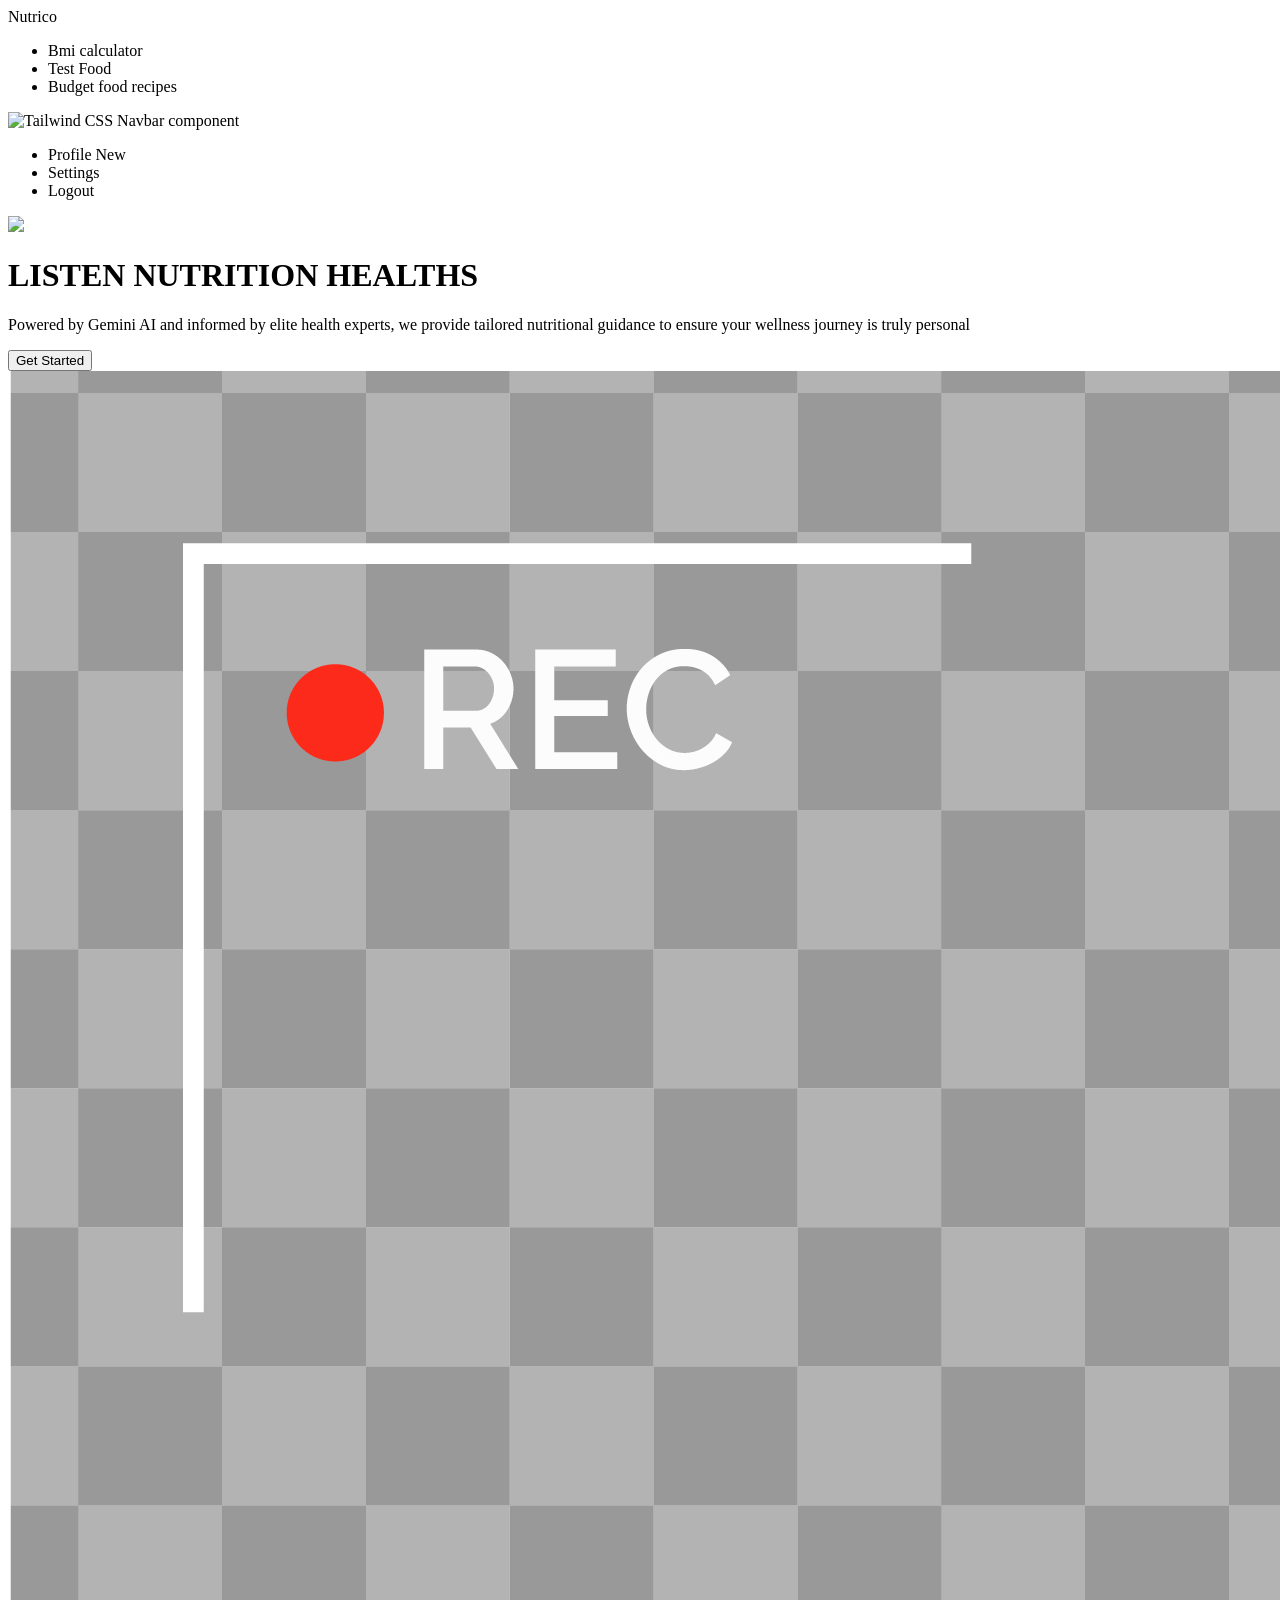
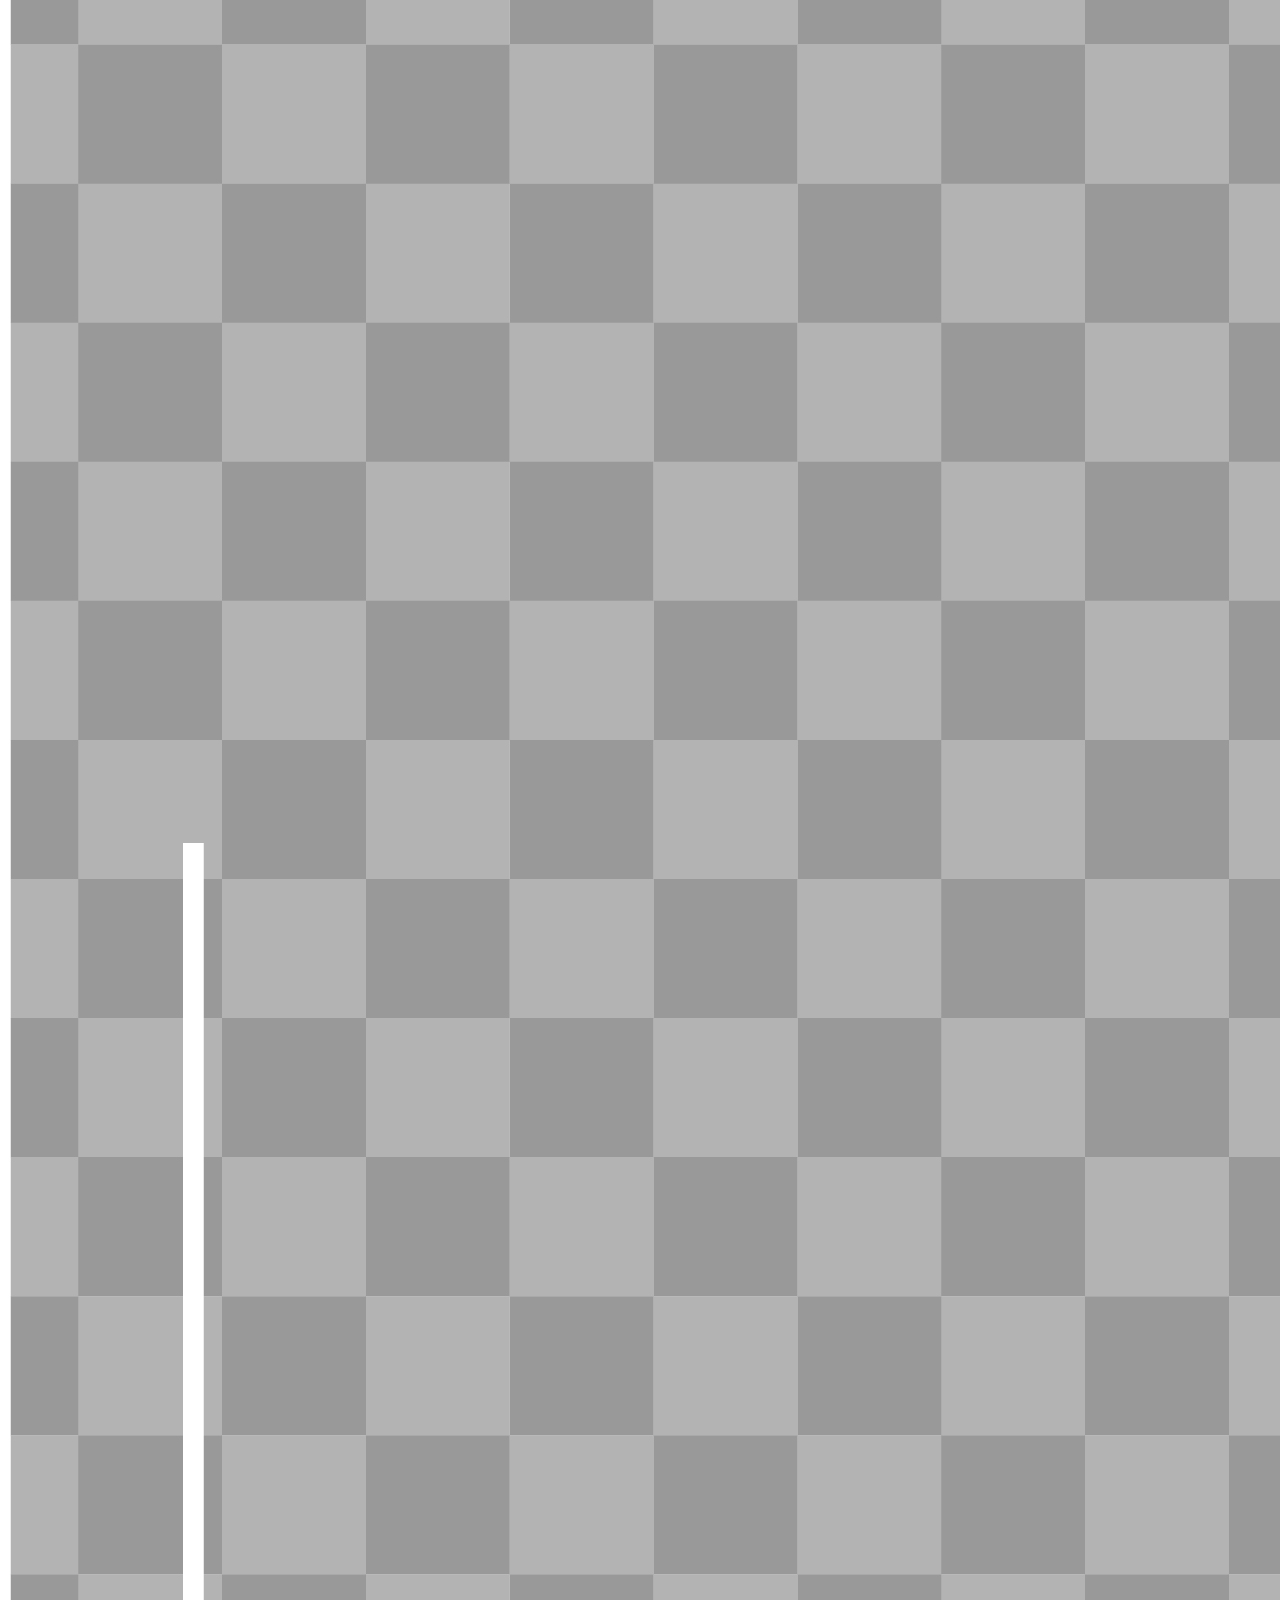
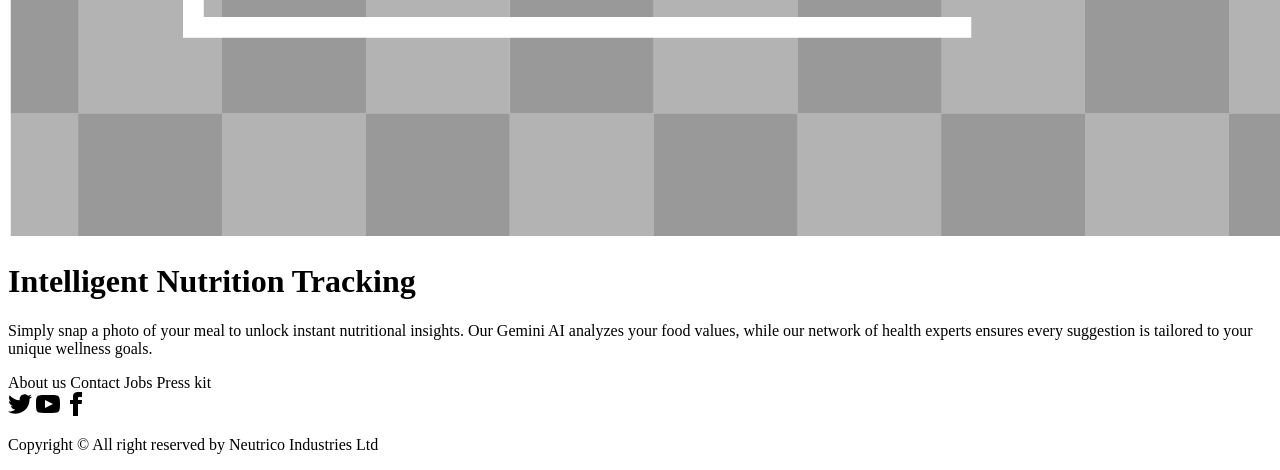
==== index.html @ 11c28f8c "basic footer section added" ====
<!DOCTYPE html>
<html lang="en">
<head>
    <meta charset="UTF-8">
    <meta name="viewport" content="width=device-width, initial-scale=1.0">
    <title>Nutrico</title>
    <link href="https://cdn.jsdelivr.net/npm/daisyui@5" rel="stylesheet" type="text/css" />
    <script src="https://cdn.jsdelivr.net/npm/@tailwindcss/browser@4"></script>
     <script src="https://cdn.jsdelivr.net/npm/@tailwindcss/browser@4"></script>
</head>

<body>
    <!-- header section -->
    <head>
        <!-- navbar -->
        <div>
         <div class="navbar bg-base-100 shadow-sm">
  <div class="flex-1">
    <a class="btn btn-ghost text-xl">Nutrico</a>
  </div>
  <div class="flex gap-2">
    <!-- <input type="text" placeholder="Search" class="input input-bordered w-24 md:w-auto" /> -->
     <div class="navbar-center hidden lg:flex">
    <ul class="menu menu-horizontal px-1">
      <li><a>Bmi calculator</a></li>
      <li><a>Test Food</a></li>
      <li><a>Budget food recipes</a></li>
    </ul>
  </div>
    <div class="dropdown dropdown-end">
      <div tabindex="0" role="button" class="btn btn-ghost btn-circle avatar">
        <div class="w-10 rounded-full">
          <img
            alt="Tailwind CSS Navbar component"
            src="https://img.daisyui.com/images/stock/photo-1534528741775-53994a69daeb.webp" />
        </div>
      </div>
      <ul
        tabindex="-1"
        class="menu menu-sm dropdown-content bg-base-100 rounded-box z-1 mt-3 w-52 p-2 shadow">
        <li>
          <a class="justify-between">
            Profile
            <span class="badge">New</span>
          </a>
        </li>
        <li><a>Settings</a></li>
        <li><a>Logout</a></li>
      </ul>
    </div>
  </div>
</div>
        </div>

        <!-- hero section -->
        <div>
        <div class="hero min-h-screen" style="background-image: url('asset/hero header background.jpg');"       >
          <div class="hero-overlay backdrop-brightness-50 bg-transparent"></div>
           <div class="hero-content flex-col lg:flex-row">
    <img src="asset/nutrition.jpg" class="max-w-sm rounded-full shadow-2xl"/>
    <div>
      <h1 class="text-5xl font-bold text-white">LISTEN NUTRITION HEALTHS</h1>
      <p class="text-white py-6">Powered by Gemini AI and informed by elite health experts, we provide tailored nutritional guidance to ensure your wellness journey is truly personal</p>
      <button class="btn btn-primary text-[#14452F] bg-white">Get Started</button>
    </div>
    </div>
    </div>
        </div>
    </head>

    <!-- main section -->
    <main>
       <!-- camera section -->
        <div class="hero bg-base-200 min-h-screen bg-[#cae9be]">
        <div class="hero-content flex-col lg:flex-row-reverse">

        <img src="asset/camera.jpg" class="cursor-pointer max-w-sm rounded-lg shadow-2xl" alt="">
        <div>
           <h1 class="text-5xl font-bold text-[#22311d]">Intelligent Nutrition Tracking</h1>
           <p class="py-6 text-[#22311d]"> Simply snap a photo of your meal to unlock instant nutritional insights. Our Gemini AI analyzes your food values, while our network of health experts ensures every suggestion is tailored to your unique wellness goals.</p>
         </div>
        </div>
        </div>
    </main>

    <!-- footer section -->
    <footer>
       <footer class="footer footer-horizontal footer-center bg-base-200 text-base-content rounded p-10">
  <nav class="grid grid-flow-col gap-4">
    <a class="link link-hover">About us</a>
    <a class="link link-hover">Contact</a>
    <a class="link link-hover">Jobs</a>
    <a class="link link-hover">Press kit</a>
  </nav>
  <nav>
    <div class="grid grid-flow-col gap-4">
      <a>
        <svg
          xmlns="http://www.w3.org/2000/svg"
          width="24"
          height="24"
          viewBox="0 0 24 24"
          class="fill-current">
          <path
            d="M24 4.557c-.883.392-1.832.656-2.828.775 1.017-.609 1.798-1.574 2.165-2.724-.951.564-2.005.974-3.127 1.195-.897-.957-2.178-1.555-3.594-1.555-3.179 0-5.515 2.966-4.797 6.045-4.091-.205-7.719-2.165-10.148-5.144-1.29 2.213-.669 5.108 1.523 6.574-.806-.026-1.566-.247-2.229-.616-.054 2.281 1.581 4.415 3.949 4.89-.693.188-1.452.232-2.224.084.626 1.956 2.444 3.379 4.6 3.419-2.07 1.623-4.678 2.348-7.29 2.04 2.179 1.397 4.768 2.212 7.548 2.212 9.142 0 14.307-7.721 13.995-14.646.962-.695 1.797-1.562 2.457-2.549z"></path>
        </svg>
      </a>
      <a>
        <svg
          xmlns="http://www.w3.org/2000/svg"
          width="24"
          height="24"
          viewBox="0 0 24 24"
          class="fill-current">
          <path
            d="M19.615 3.184c-3.604-.246-11.631-.245-15.23 0-3.897.266-4.356 2.62-4.385 8.816.029 6.185.484 8.549 4.385 8.816 3.6.245 11.626.246 15.23 0 3.897-.266 4.356-2.62 4.385-8.816-.029-6.185-.484-8.549-4.385-8.816zm-10.615 12.816v-8l8 3.993-8 4.007z"></path>
        </svg>
      </a>
      <a>
        <svg
          xmlns="http://www.w3.org/2000/svg"
          width="24"
          height="24"
          viewBox="0 0 24 24"
          class="fill-current">
          <path
            d="M9 8h-3v4h3v12h5v-12h3.642l.358-4h-4v-1.667c0-.955.192-1.333 1.115-1.333h2.885v-5h-3.808c-3.596 0-5.192 1.583-5.192 4.615v3.385z"></path>
        </svg>
      </a>
    </div>
  </nav>
  <aside>
    <p>Copyright © All right reserved by Neutrico Industries Ltd</p>
  </aside>
</footer>
    </footer>
</body>

</html>
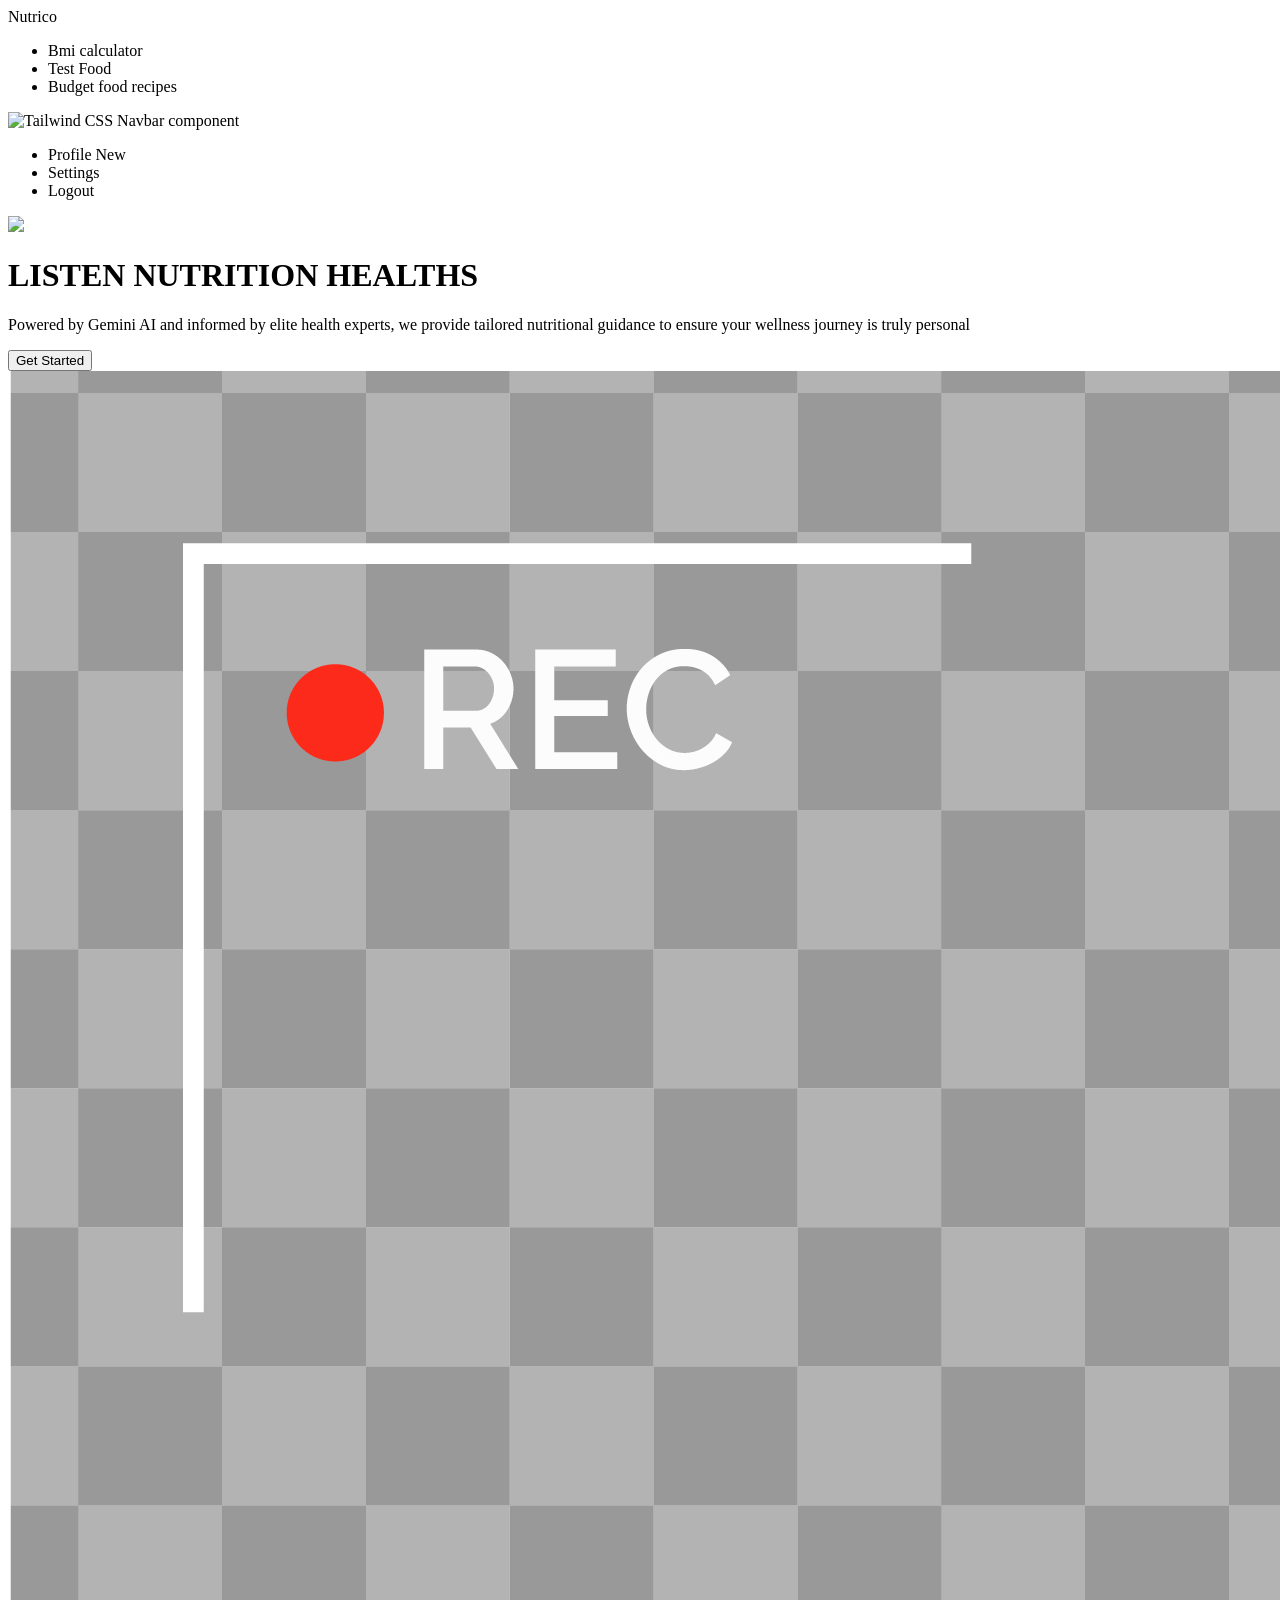
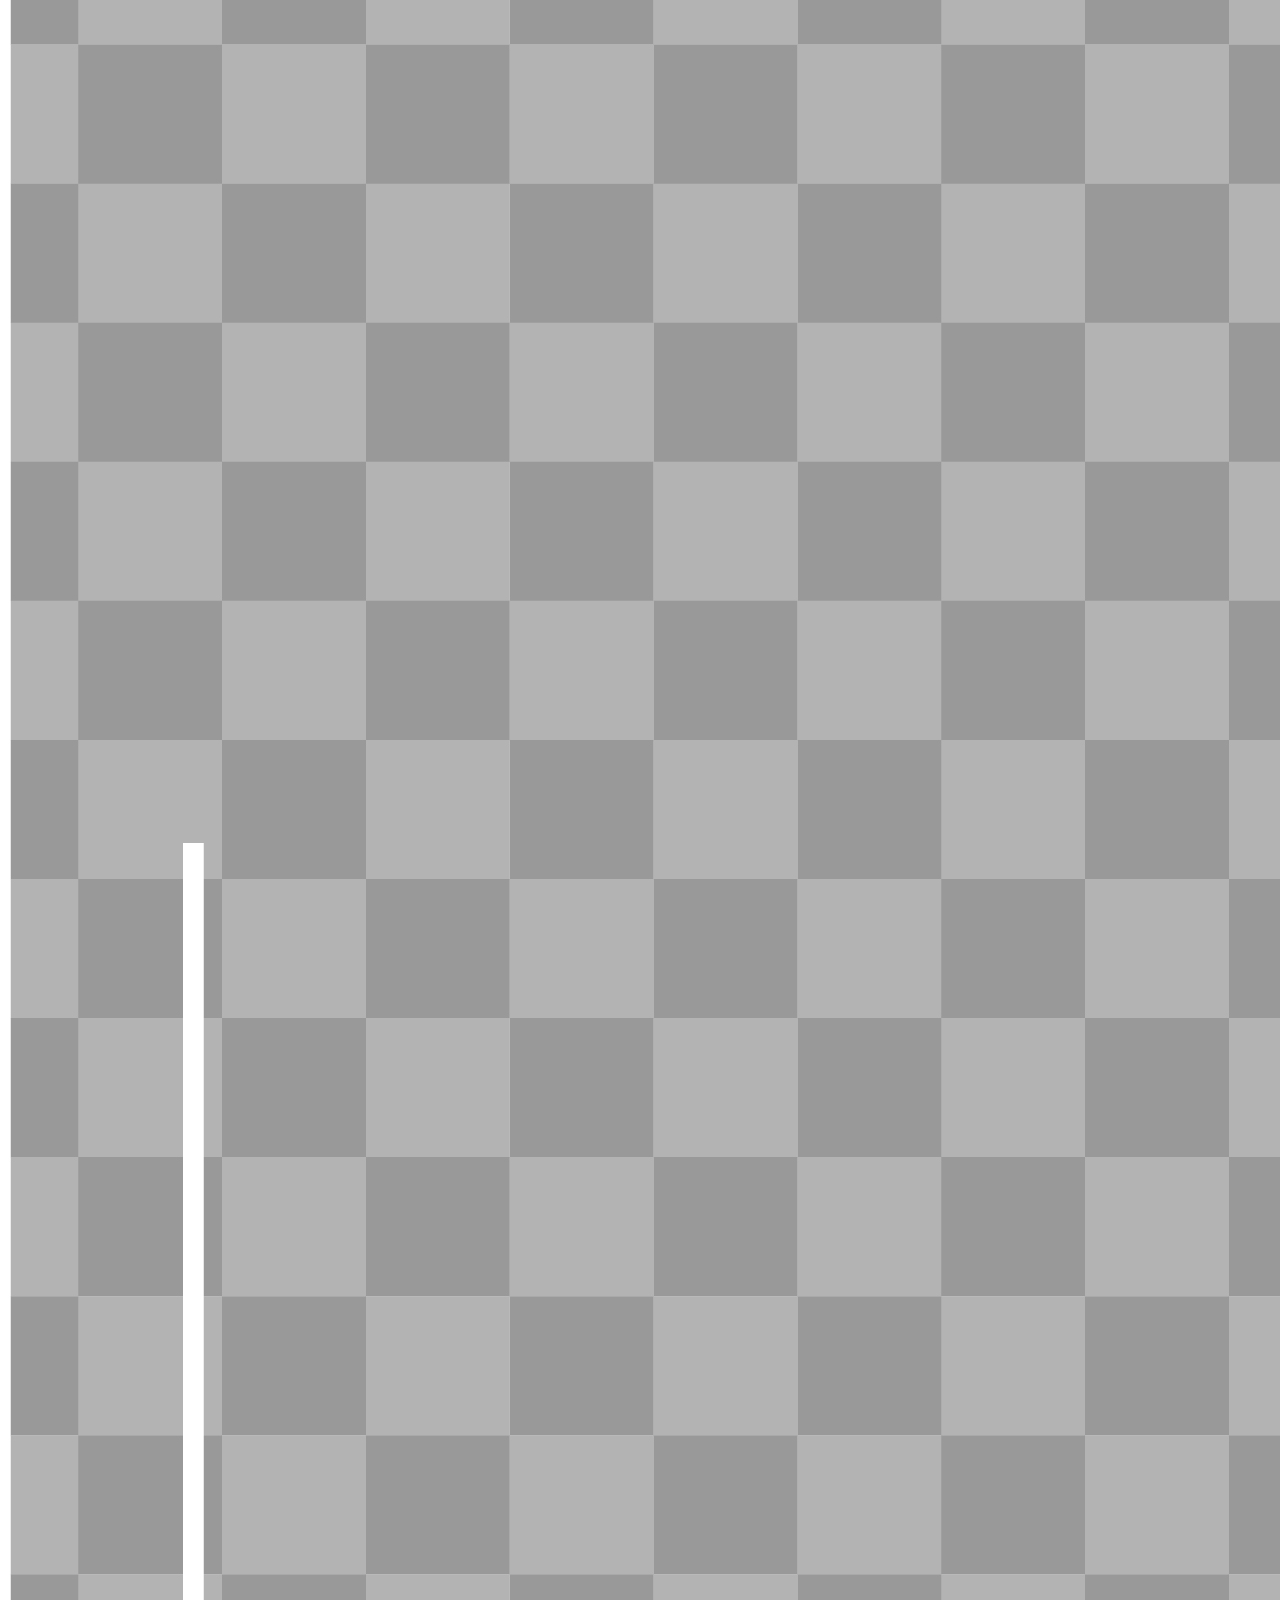
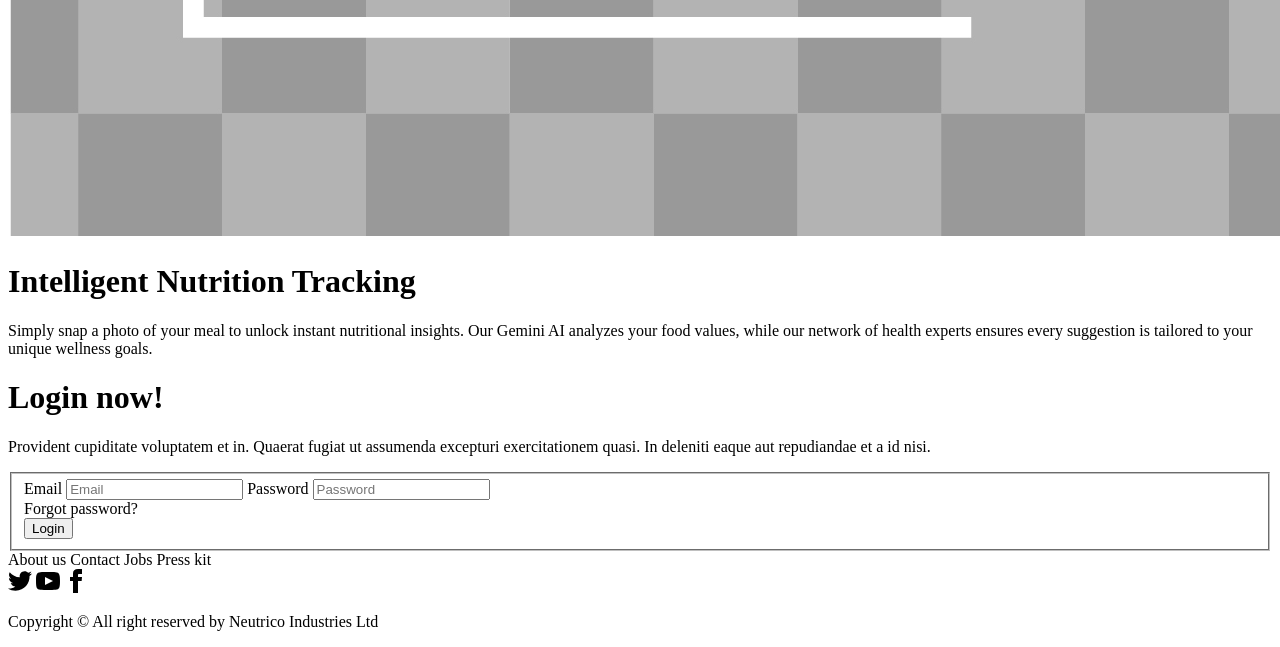
==== commit b3a44a93: "basic form added" ====
--- a/index.html
+++ b/index.html
@@ -81,6 +81,31 @@
          </div>
         </div>
         </div>
+
+        <!-- login form -->
+         <div class="hero bg-base-200 min-h-screen">
+  <div class="hero-content flex-col lg:flex-row-reverse">
+    <div class="text-center lg:text-left">
+      <h1 class="text-5xl font-bold">Login now!</h1>
+      <p class="py-6">
+        Provident cupiditate voluptatem et in. Quaerat fugiat ut assumenda excepturi exercitationem
+        quasi. In deleniti eaque aut repudiandae et a id nisi.
+      </p>
+    </div>
+    <div class="card bg-base-100 w-full max-w-sm shrink-0 shadow-2xl">
+      <div class="card-body">
+        <fieldset class="fieldset">
+          <label class="label">Email</label>
+          <input type="email" class="input" placeholder="Email" />
+          <label class="label">Password</label>
+          <input type="password" class="input" placeholder="Password" />
+          <div><a class="link link-hover">Forgot password?</a></div>
+          <button class="btn btn-neutral mt-4">Login</button>
+        </fieldset>
+      </div>
+    </div>
+  </div>
+</div>
     </main>
 
     <!-- footer section -->
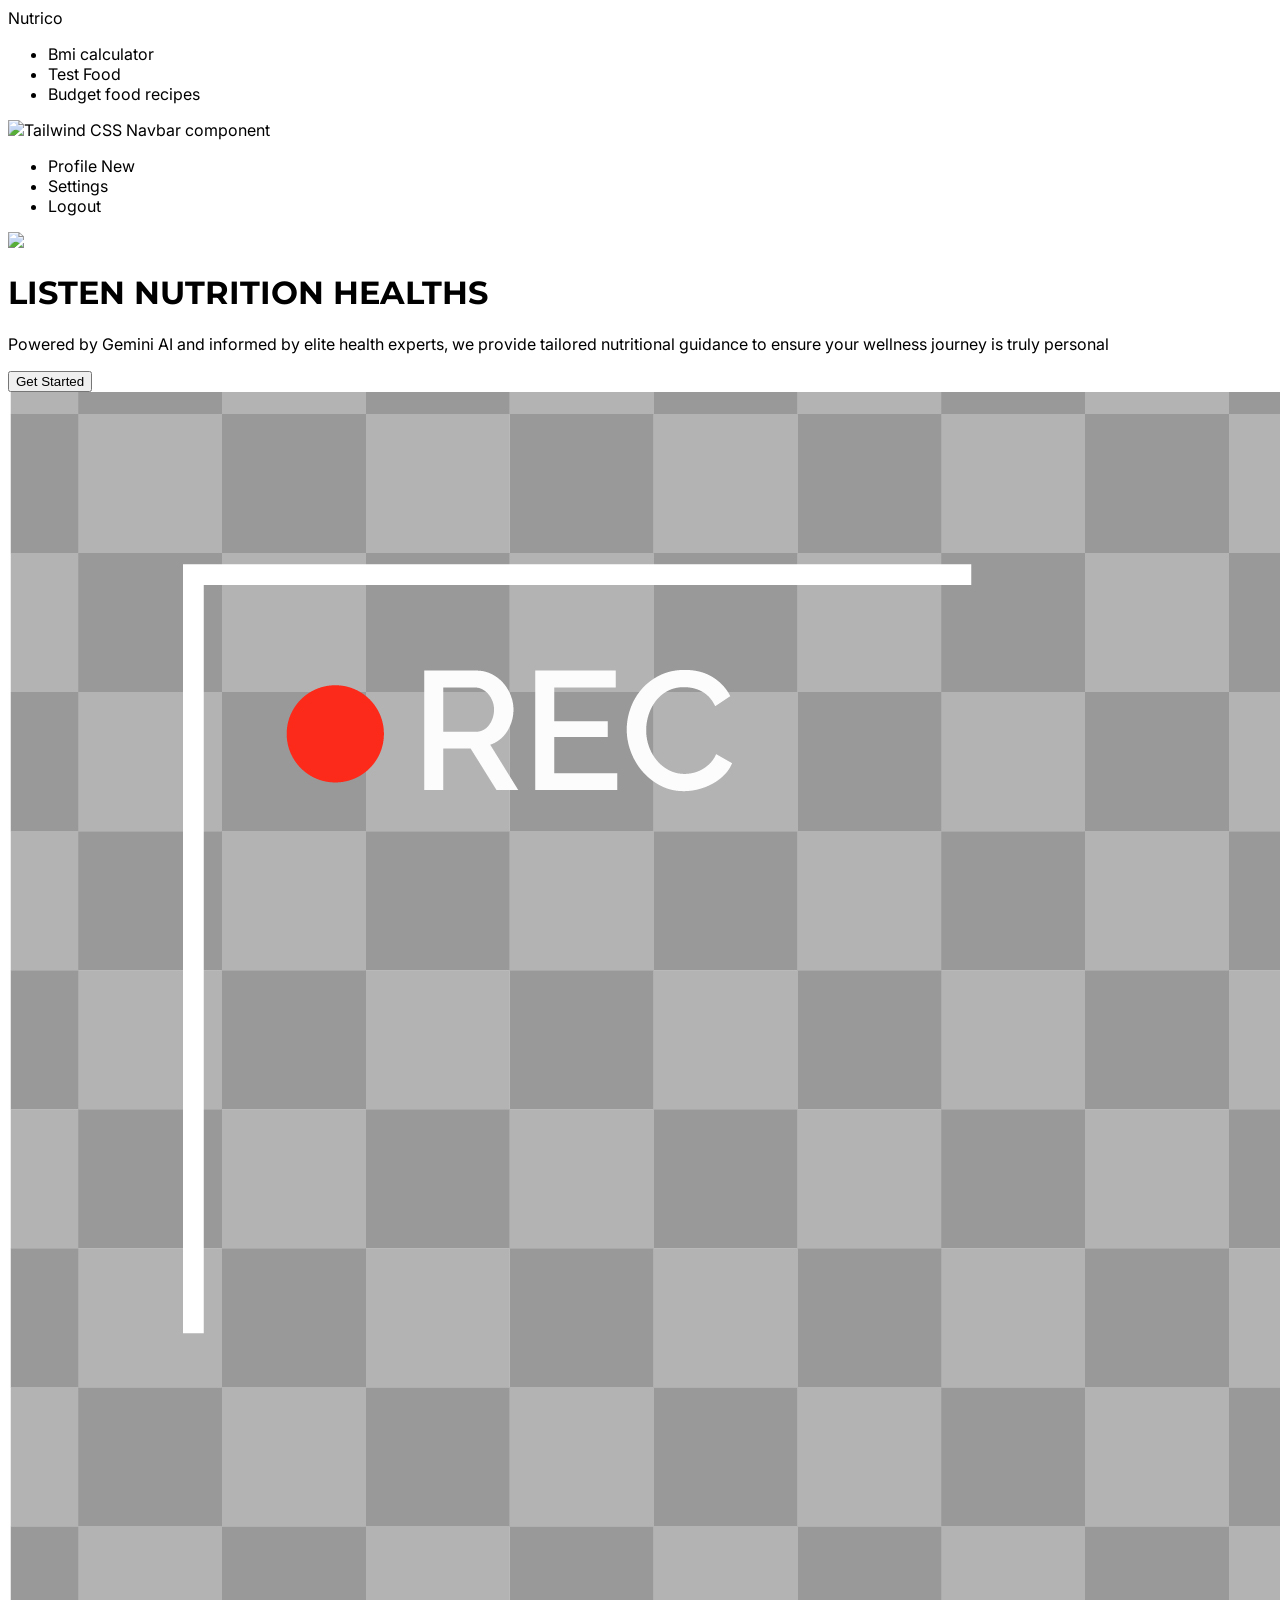
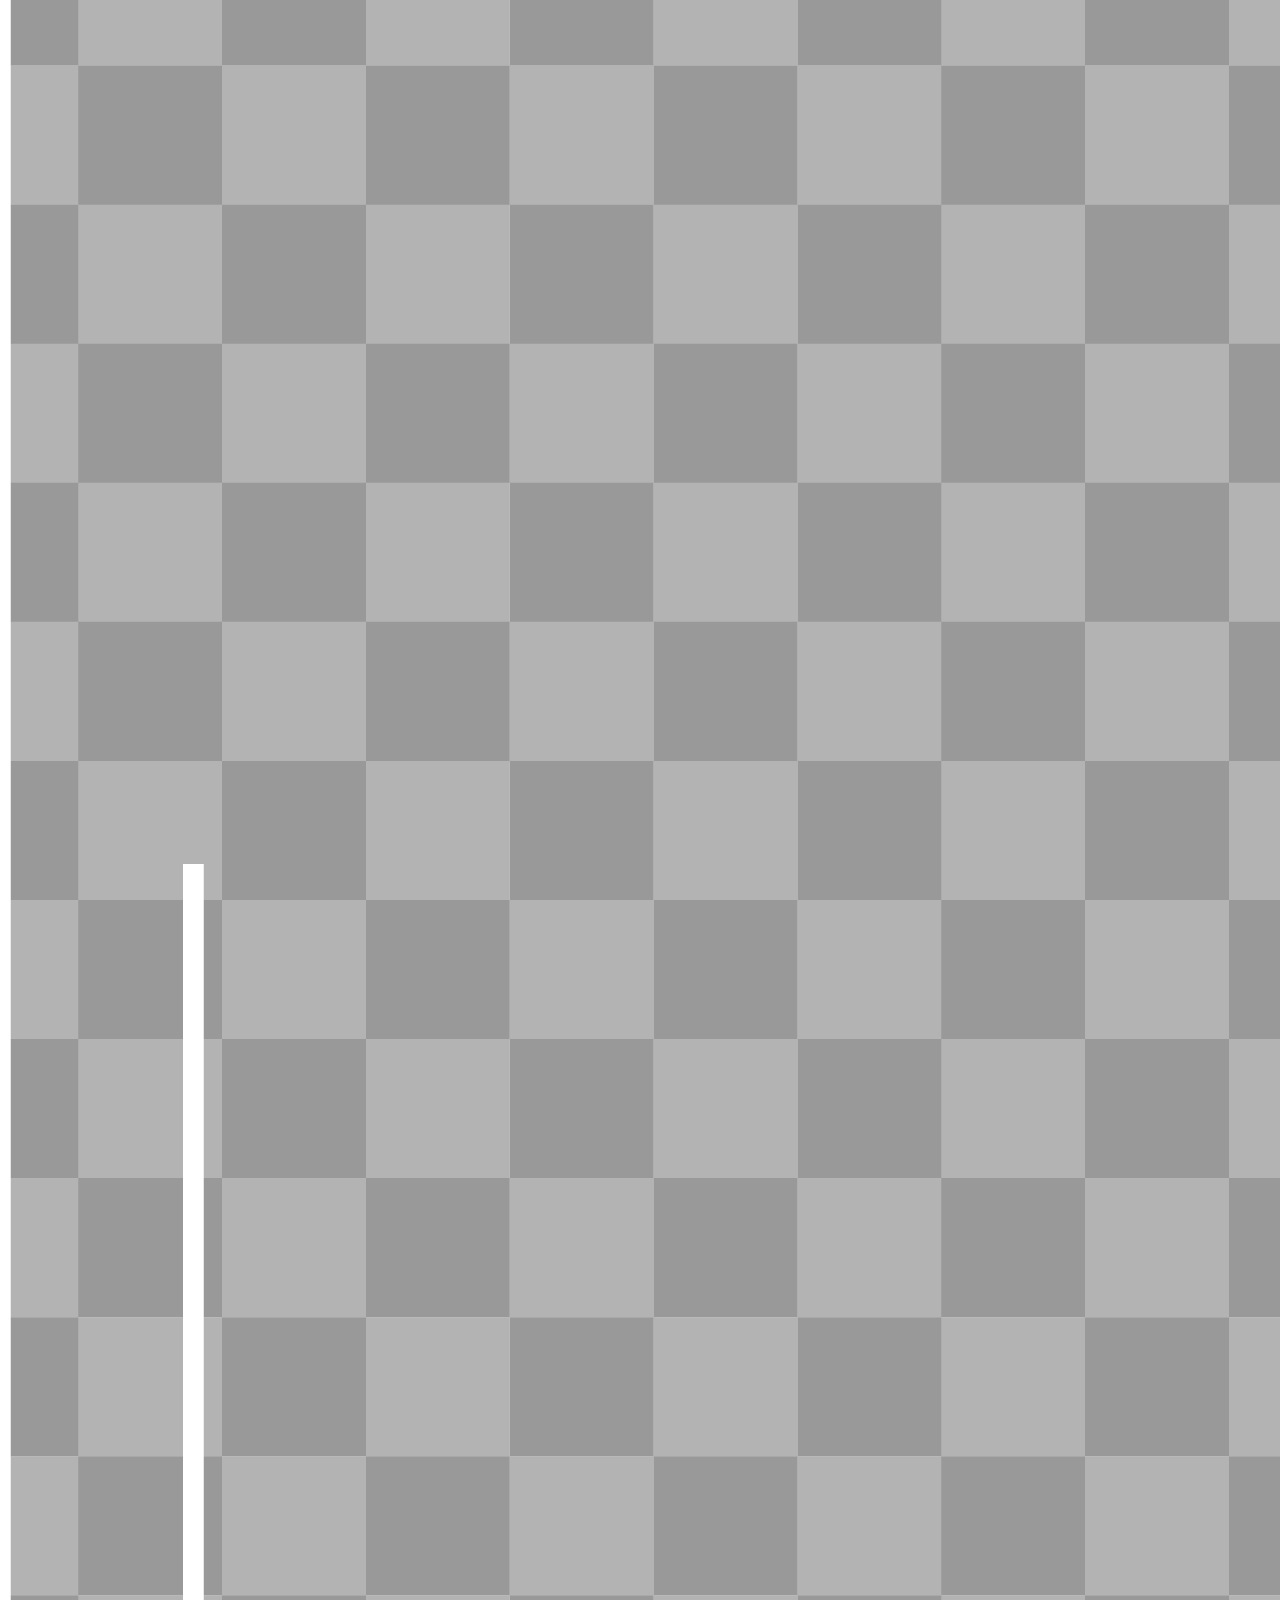
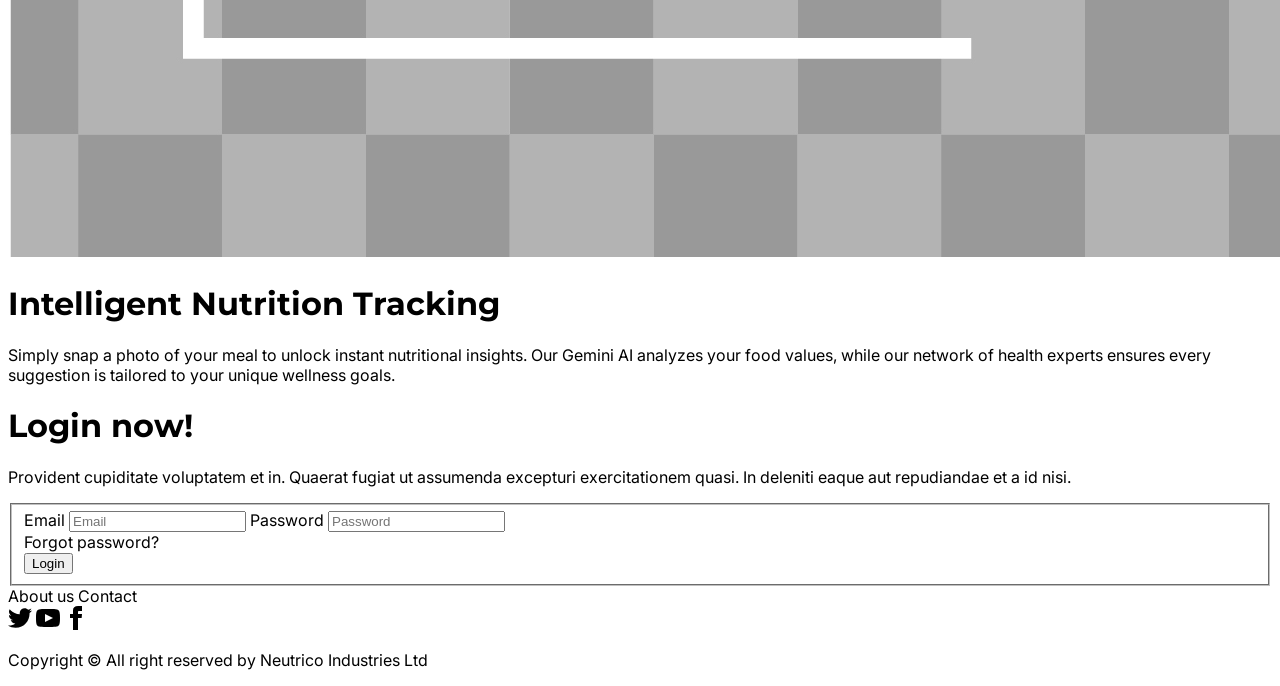
==== commit fd0e0842: "colors added on nav" ====
--- a/index.html
+++ b/index.html
@@ -7,76 +7,87 @@
     <link href="https://cdn.jsdelivr.net/npm/daisyui@5" rel="stylesheet" type="text/css" />
     <script src="https://cdn.jsdelivr.net/npm/@tailwindcss/browser@4"></script>
      <script src="https://cdn.jsdelivr.net/npm/@tailwindcss/browser@4"></script>
+     <link rel="preconnect" href="https://fonts.googleapis.com">
+<link rel="preconnect" href="https://fonts.gstatic.com" crossorigin>
+<link href="https://fonts.googleapis.com/css2?family=Inter:ital,opsz,wght@0,14..32,100..900;1,14..32,100..900&family=Montserrat:ital,wght@0,100..900;1,100..900&display=swap" rel="stylesheet">
+<style>
+    .h{
+        font-family: "Montserrat", sans-serif;
+    }
+    .p{
+        font-family: "Inter", sans-serif;
+    }
+</style>
+
 </head>
 
-<body>
+<body class="p">
     <!-- header section -->
     <head>
         <!-- navbar -->
         <div>
-         <div class="navbar bg-base-100 shadow-sm">
-  <div class="flex-1">
-    <a class="btn btn-ghost text-xl">Nutrico</a>
-  </div>
-  <div class="flex gap-2">
+           <div class="navbar bg-[#013220] text-white bg-base-100 fixed top-0 w-full z-50 shadow-md">
+            <div class="flex-1 "><a class="btn btn-ghost text-xl">Nutrico</a>
+            </div>
+           <div class="flex gap-2">
     <!-- <input type="text" placeholder="Search" class="input input-bordered w-24 md:w-auto" /> -->
-     <div class="navbar-center hidden lg:flex">
-    <ul class="menu menu-horizontal px-1">
-      <li><a>Bmi calculator</a></li>
-      <li><a>Test Food</a></li>
-      <li><a>Budget food recipes</a></li>
-    </ul>
-  </div>
-    <div class="dropdown dropdown-end">
-      <div tabindex="0" role="button" class="btn btn-ghost btn-circle avatar">
-        <div class="w-10 rounded-full">
-          <img
-            alt="Tailwind CSS Navbar component"
-            src="https://img.daisyui.com/images/stock/photo-1534528741775-53994a69daeb.webp" />
+             <div class="navbar-center hidden lg:flex">
+            <ul class="menu menu-horizontal px-1">
+              <li><a>Bmi calculator</a></li>
+              <li><a>Test Food</a></li>
+              <li><a>Budget food recipes</a></li>
+            </ul>
+          </div>
+            <div class="dropdown dropdown-end">
+              <div tabindex="0" role="button" class="btn btn-ghost btn-circle avatar">
+                <div class="w-10 rounded-full">
+                  <img
+                    alt="Tailwind CSS Navbar component"
+                    src="https://img.daisyui.com/images/stock/photo-1534528741775-53994a69daeb.webp" />
+                </div>
+              </div>
+              <ul
+                tabindex="-1"
+                class="menu menu-sm dropdown-content bg-base-100 rounded-box z-1 mt-3 w-52 p-2 shadow">
+                <li>
+                  <a class="justify-between">
+                    Profile
+                    <span class="badge">New</span>
+                  </a>
+                </li>
+                <li><a>Settings</a></li>
+                <li><a>Logout</a></li>
+              </ul>
+            </div>
+          </div>
         </div>
-      </div>
-      <ul
-        tabindex="-1"
-        class="menu menu-sm dropdown-content bg-base-100 rounded-box z-1 mt-3 w-52 p-2 shadow">
-        <li>
-          <a class="justify-between">
-            Profile
-            <span class="badge">New</span>
-          </a>
-        </li>
-        <li><a>Settings</a></li>
-        <li><a>Logout</a></li>
-      </ul>
-    </div>
-  </div>
-</div>
         </div>
 
         <!-- hero section -->
+            <div>
+            <div class="hero min-h-screen " style="background-image: url('asset/hero header background.jpg');"       >
+              <div class="hero-overlay backdrop-brightness-50 bg-transparent"></div>
+               <div class="hero-content lg:gap-10 w-4/5 mx-auto flex-col lg:flex-row">
+        <img src="asset/nutrition.jpg" class="max-w-sm rounded-full shadow-2xl"/>
         <div>
-        <div class="hero min-h-screen" style="background-image: url('asset/hero header background.jpg');"       >
-          <div class="hero-overlay backdrop-brightness-50 bg-transparent"></div>
-           <div class="hero-content flex-col lg:flex-row">
-    <img src="asset/nutrition.jpg" class="max-w-sm rounded-full shadow-2xl"/>
-    <div>
-      <h1 class="text-5xl font-bold text-white">LISTEN NUTRITION HEALTHS</h1>
-      <p class="text-white py-6">Powered by Gemini AI and informed by elite health experts, we provide tailored nutritional guidance to ensure your wellness journey is truly personal</p>
-      <button class="btn btn-primary text-[#14452F] bg-white">Get Started</button>
-    </div>
-    </div>
-    </div>
+          <h1 class="text-5xl font-bold text-white h">LISTEN NUTRITION HEALTHS</h1>
+          <p class="text-white py-6">Powered by Gemini AI and informed by elite health experts, we provide tailored nutritional guidance to ensure your wellness journey is truly personal</p>
+          <button class="btn btn-primary text-[#14452F] bg-white">Get Started</button>
         </div>
-    </head>
+        </div>
+        </div>
+            </div>
+        </head>
 
     <!-- main section -->
     <main>
        <!-- camera section -->
         <div class="hero bg-base-200 min-h-screen bg-[#cae9be]">
-        <div class="hero-content flex-col lg:flex-row-reverse">
+        <div class="hero-content w-4/5 mx-auto flex-col lg:flex-row-reverse lg:gap-10">
 
         <img src="asset/camera.jpg" class="cursor-pointer max-w-sm rounded-lg shadow-2xl" alt="">
         <div>
-           <h1 class="text-5xl font-bold text-[#22311d]">Intelligent Nutrition Tracking</h1>
+           <h1 class="text-5xl font-bold text-[#22311d] h">Intelligent Nutrition Tracking</h1>
            <p class="py-6 text-[#22311d]"> Simply snap a photo of your meal to unlock instant nutritional insights. Our Gemini AI analyzes your food values, while our network of health experts ensures every suggestion is tailored to your unique wellness goals.</p>
          </div>
         </div>
@@ -84,9 +95,9 @@
 
         <!-- login form -->
          <div class="hero bg-base-200 min-h-screen">
-  <div class="hero-content flex-col lg:flex-row-reverse">
+  <div class="hero-content w-4/5 mx-auto flex-col lg:gap-10 lg:flex-row-reverse">
     <div class="text-center lg:text-left">
-      <h1 class="text-5xl font-bold">Login now!</h1>
+      <h1 class="text-5xl font-bold h">Login now!</h1>
       <p class="py-6">
         Provident cupiditate voluptatem et in. Quaerat fugiat ut assumenda excepturi exercitationem
         quasi. In deleniti eaque aut repudiandae et a id nisi.
@@ -114,8 +125,6 @@
   <nav class="grid grid-flow-col gap-4">
     <a class="link link-hover">About us</a>
     <a class="link link-hover">Contact</a>
-    <a class="link link-hover">Jobs</a>
-    <a class="link link-hover">Press kit</a>
   </nav>
   <nav>
     <div class="grid grid-flow-col gap-4">
@@ -131,23 +140,11 @@
         </svg>
       </a>
       <a>
-        <svg
-          xmlns="http://www.w3.org/2000/svg"
-          width="24"
-          height="24"
-          viewBox="0 0 24 24"
-          class="fill-current">
-          <path
-            d="M19.615 3.184c-3.604-.246-11.631-.245-15.23 0-3.897.266-4.356 2.62-4.385 8.816.029 6.185.484 8.549 4.385 8.816 3.6.245 11.626.246 15.23 0 3.897-.266 4.356-2.62 4.385-8.816-.029-6.185-.484-8.549-4.385-8.816zm-10.615 12.816v-8l8 3.993-8 4.007z"></path>
+        <svg xmlns="http://www.w3.org/2000/svg" width="24" height="24" viewBox="0 0 24 24" class="fill-current"> <path d="M19.615 3.184c-3.604-.246-11.631-.245-15.23 0-3.897.266-4.356 2.62-4.385 8.816.029 6.185.484 8.549 4.385 8.816 3.6.245 11.626.246 15.23 0 3.897-.266 4.356-2.62 4.385-8.816-.029-6.185-.484-8.549-4.385-8.816zm-10.615 12.816v-8l8 3.993-8 4.007z"></path>
         </svg>
       </a>
       <a>
-        <svg
-          xmlns="http://www.w3.org/2000/svg"
-          width="24"
-          height="24"
-          viewBox="0 0 24 24"
-          class="fill-current">
+        <svg xmlns="http://www.w3.org/2000/svg" width="24" height="24" viewBox="0 0 24 24" class="fill-current">
           <path
             d="M9 8h-3v4h3v12h5v-12h3.642l.358-4h-4v-1.667c0-.955.192-1.333 1.115-1.333h2.885v-5h-3.808c-3.596 0-5.192 1.583-5.192 4.615v3.385z"></path>
         </svg>
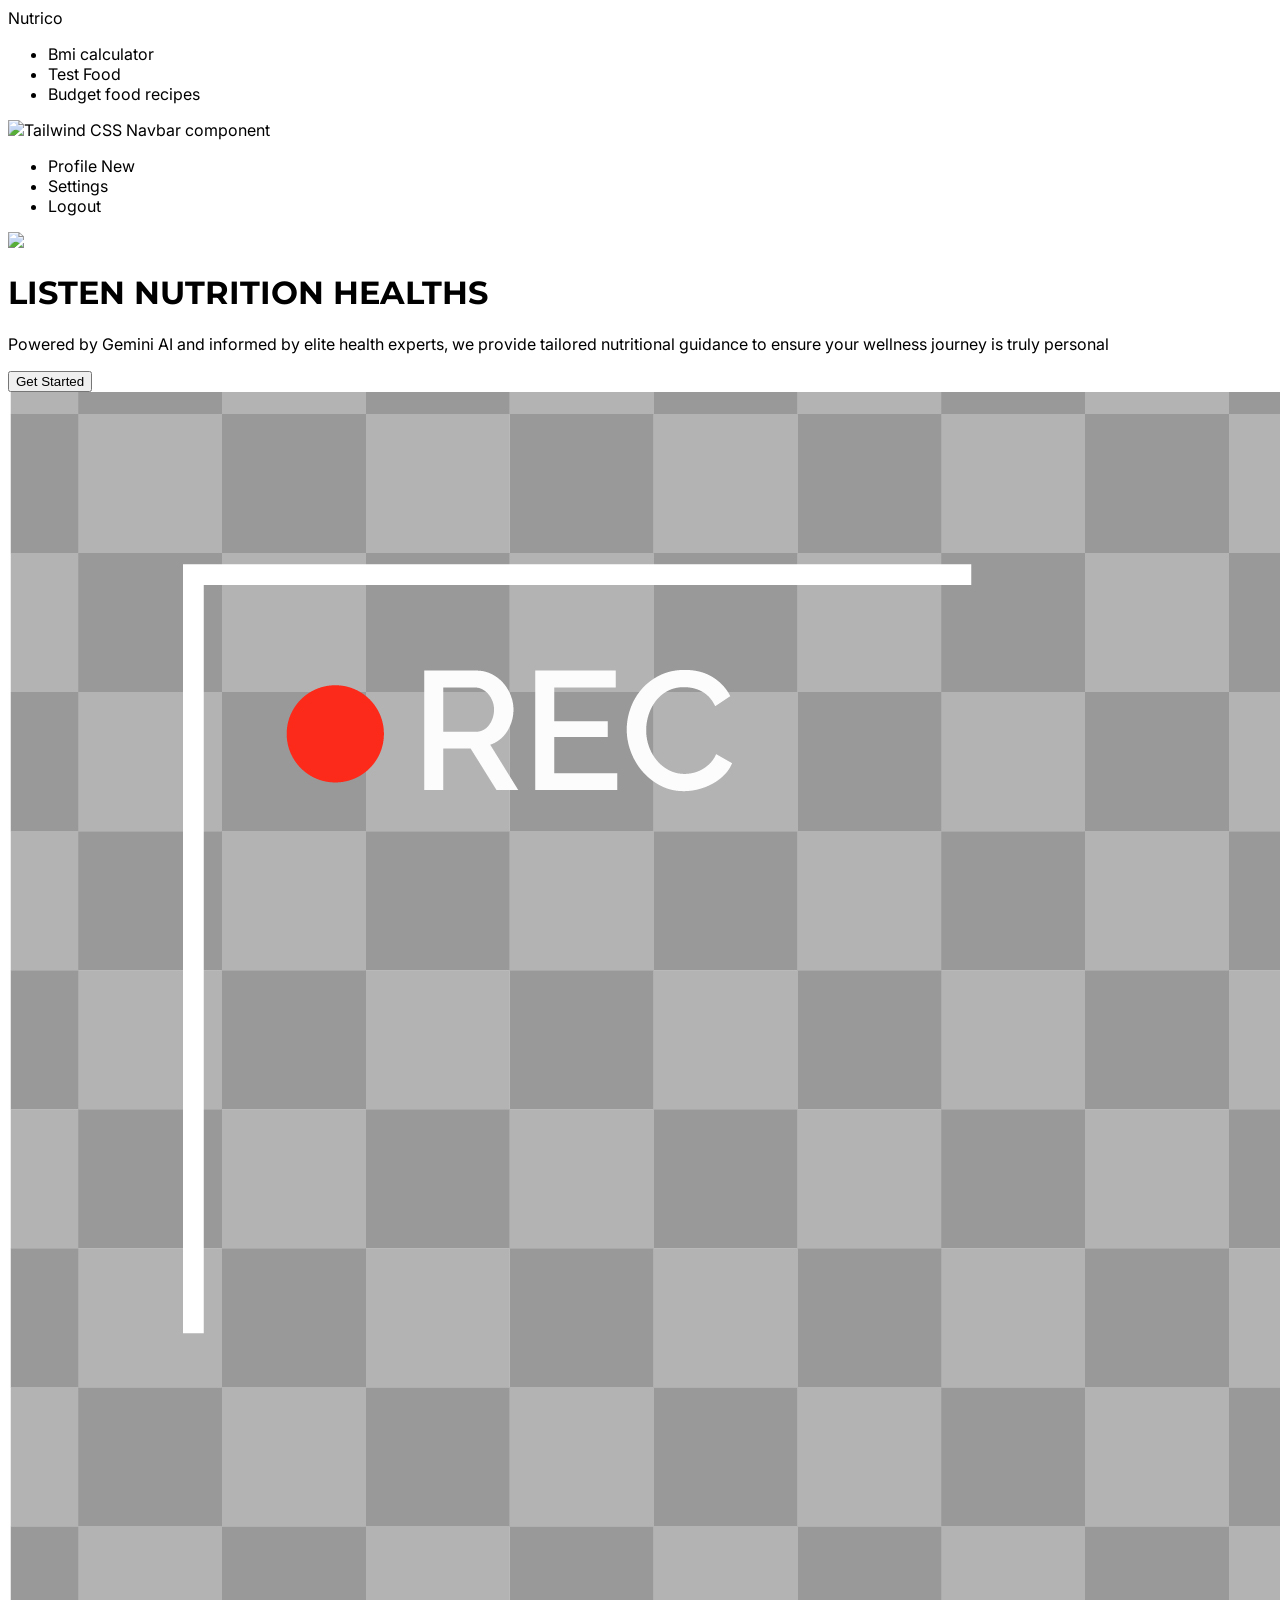
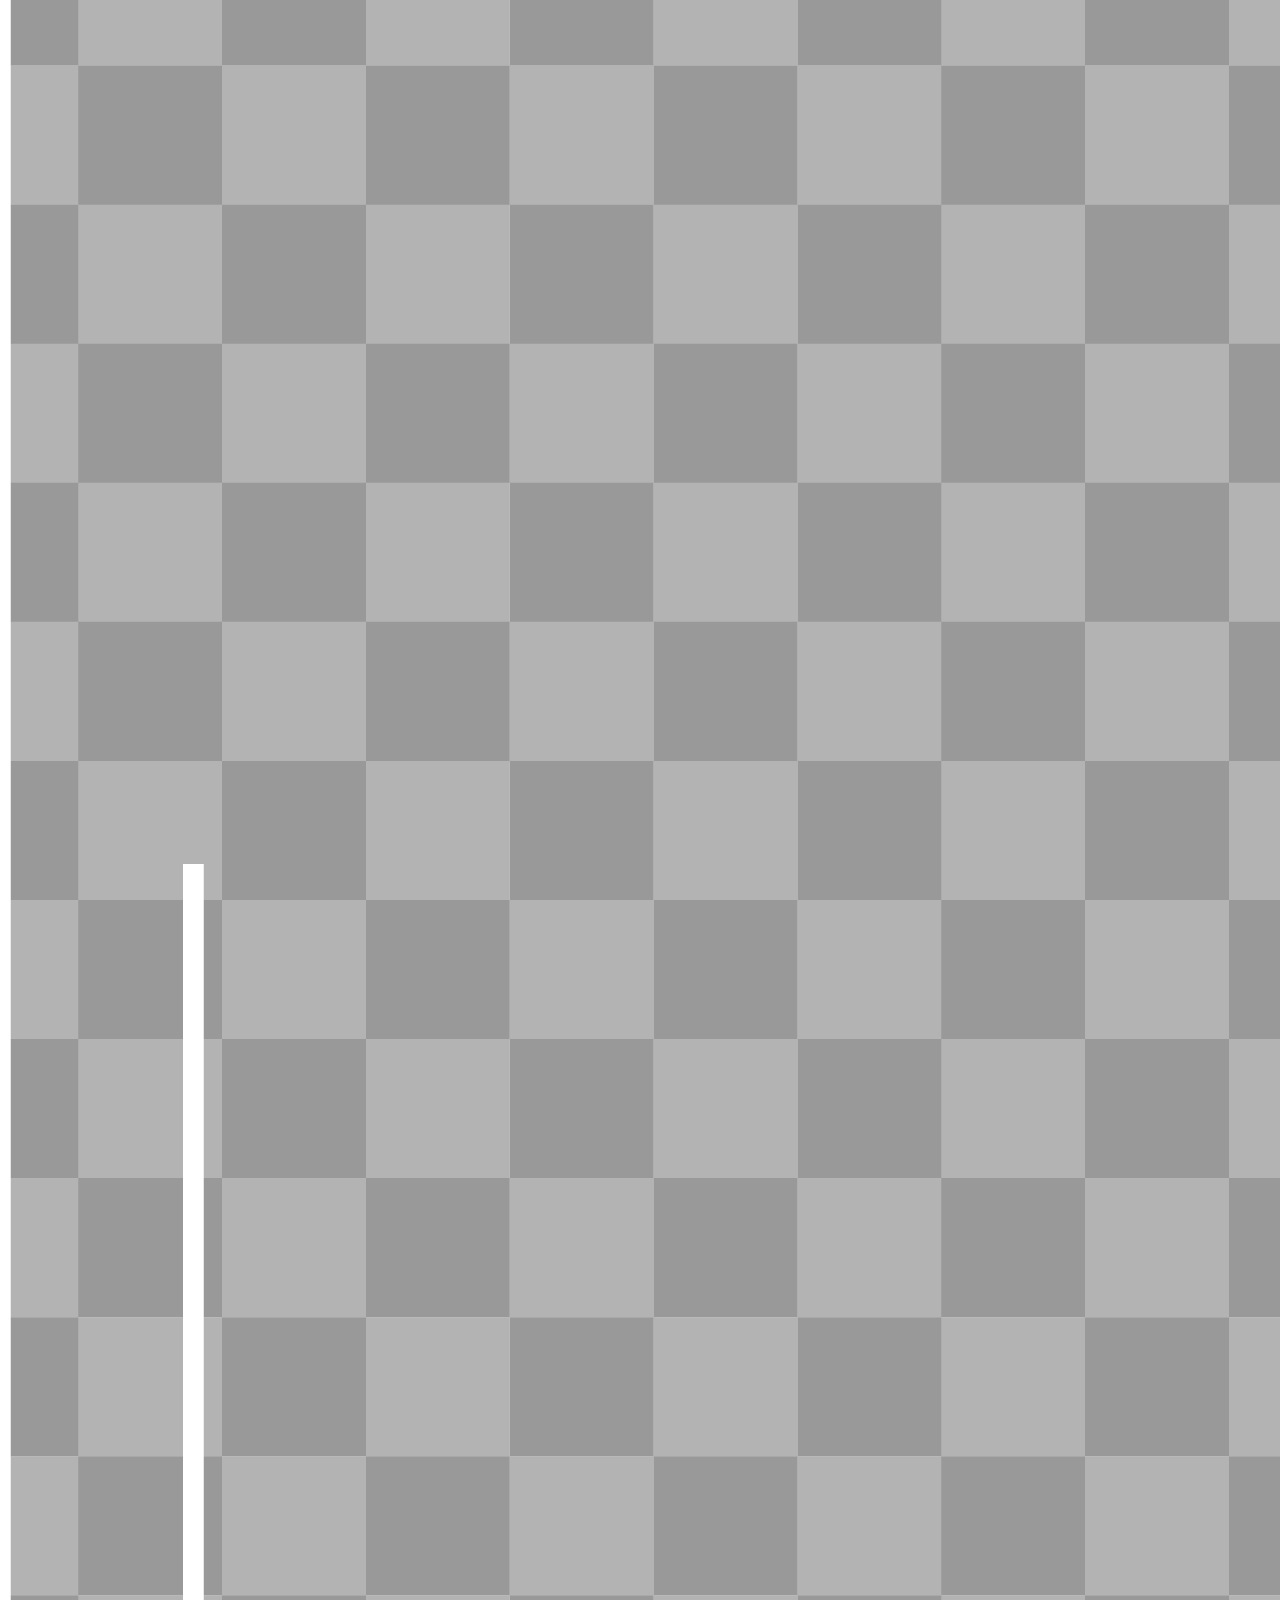
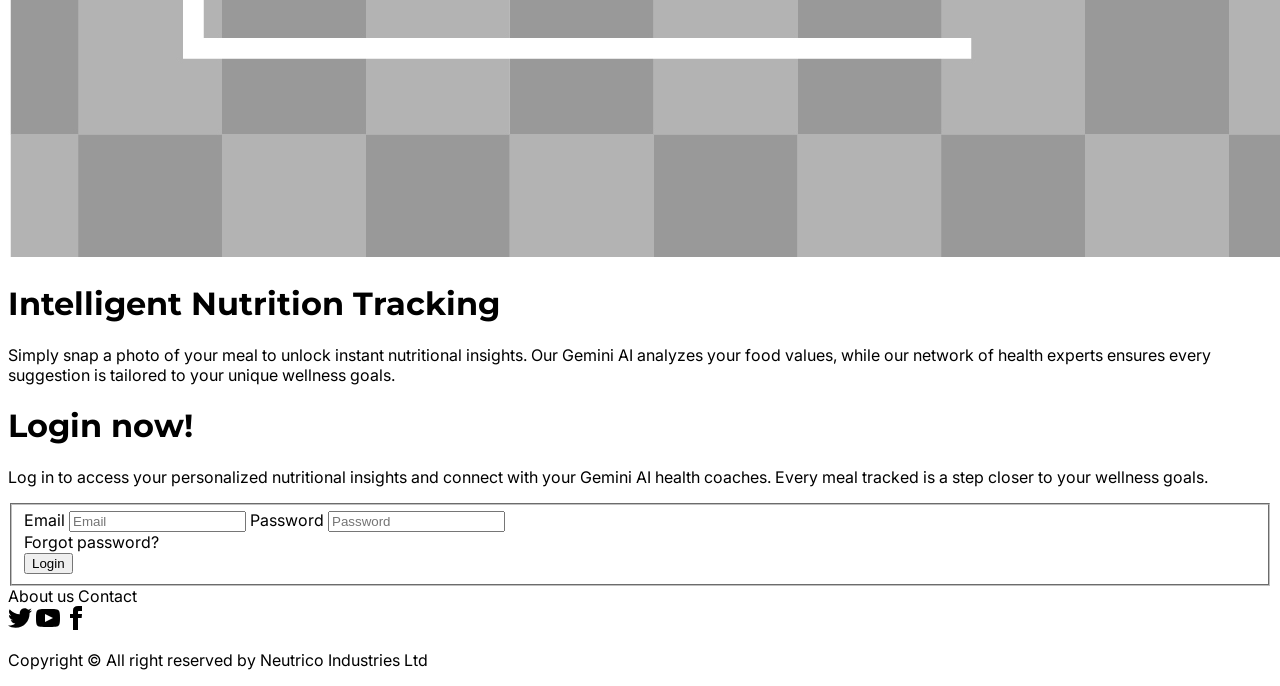
==== commit 5e5ba8de: "colors added" ====
--- a/index.html
+++ b/index.html
@@ -33,9 +33,9 @@
     <!-- <input type="text" placeholder="Search" class="input input-bordered w-24 md:w-auto" /> -->
              <div class="navbar-center hidden lg:flex">
             <ul class="menu menu-horizontal px-1">
-              <li><a>Bmi calculator</a></li>
-              <li><a>Test Food</a></li>
-              <li><a>Budget food recipes</a></li>
+              <li><a class="btn btn-ghost">Bmi calculator</a></li>
+              <li><a class="btn btn-ghost">Test Food</a></li>
+              <li><a class="btn btn-ghost">Budget food recipes</a></li>
             </ul>
           </div>
             <div class="dropdown dropdown-end">
@@ -72,7 +72,7 @@
         <div>
           <h1 class="text-5xl font-bold text-white h">LISTEN NUTRITION HEALTHS</h1>
           <p class="text-white py-6">Powered by Gemini AI and informed by elite health experts, we provide tailored nutritional guidance to ensure your wellness journey is truly personal</p>
-          <button class="btn btn-primary text-[#14452F] bg-white">Get Started</button>
+          <button class="btn btn-ghost text-[#14452F] bg-white">Get Started</button>
         </div>
         </div>
         </div>
@@ -94,13 +94,11 @@
         </div>
 
         <!-- login form -->
-         <div class="hero bg-base-200 min-h-screen">
+         <div class="hero bg-base-200 min-h-screen bg-[#013220] text-white">
   <div class="hero-content w-4/5 mx-auto flex-col lg:gap-10 lg:flex-row-reverse">
     <div class="text-center lg:text-left">
       <h1 class="text-5xl font-bold h">Login now!</h1>
-      <p class="py-6">
-        Provident cupiditate voluptatem et in. Quaerat fugiat ut assumenda excepturi exercitationem
-        quasi. In deleniti eaque aut repudiandae et a id nisi.
+      <p class="py-6">Log in to access your personalized nutritional insights and connect with your Gemini AI health coaches. Every meal tracked is a step closer to your wellness goals.
       </p>
     </div>
     <div class="card bg-base-100 w-full max-w-sm shrink-0 shadow-2xl">
@@ -111,7 +109,7 @@
           <label class="label">Password</label>
           <input type="password" class="input" placeholder="Password" />
           <div><a class="link link-hover">Forgot password?</a></div>
-          <button class="btn btn-neutral mt-4">Login</button>
+          <button class="btn btn-ghost mt-4 bg-[#013220] text-white">Login</button>
         </fieldset>
       </div>
     </div>
@@ -121,7 +119,7 @@
 
     <!-- footer section -->
     <footer>
-       <footer class="footer footer-horizontal footer-center bg-base-200 text-base-content rounded p-10">
+       <footer class=" bg-[#cae9be] footer footer-horizontal footer-center bg-base-200 text-base-content rounded p-10">
   <nav class="grid grid-flow-col gap-4">
     <a class="link link-hover">About us</a>
     <a class="link link-hover">Contact</a>
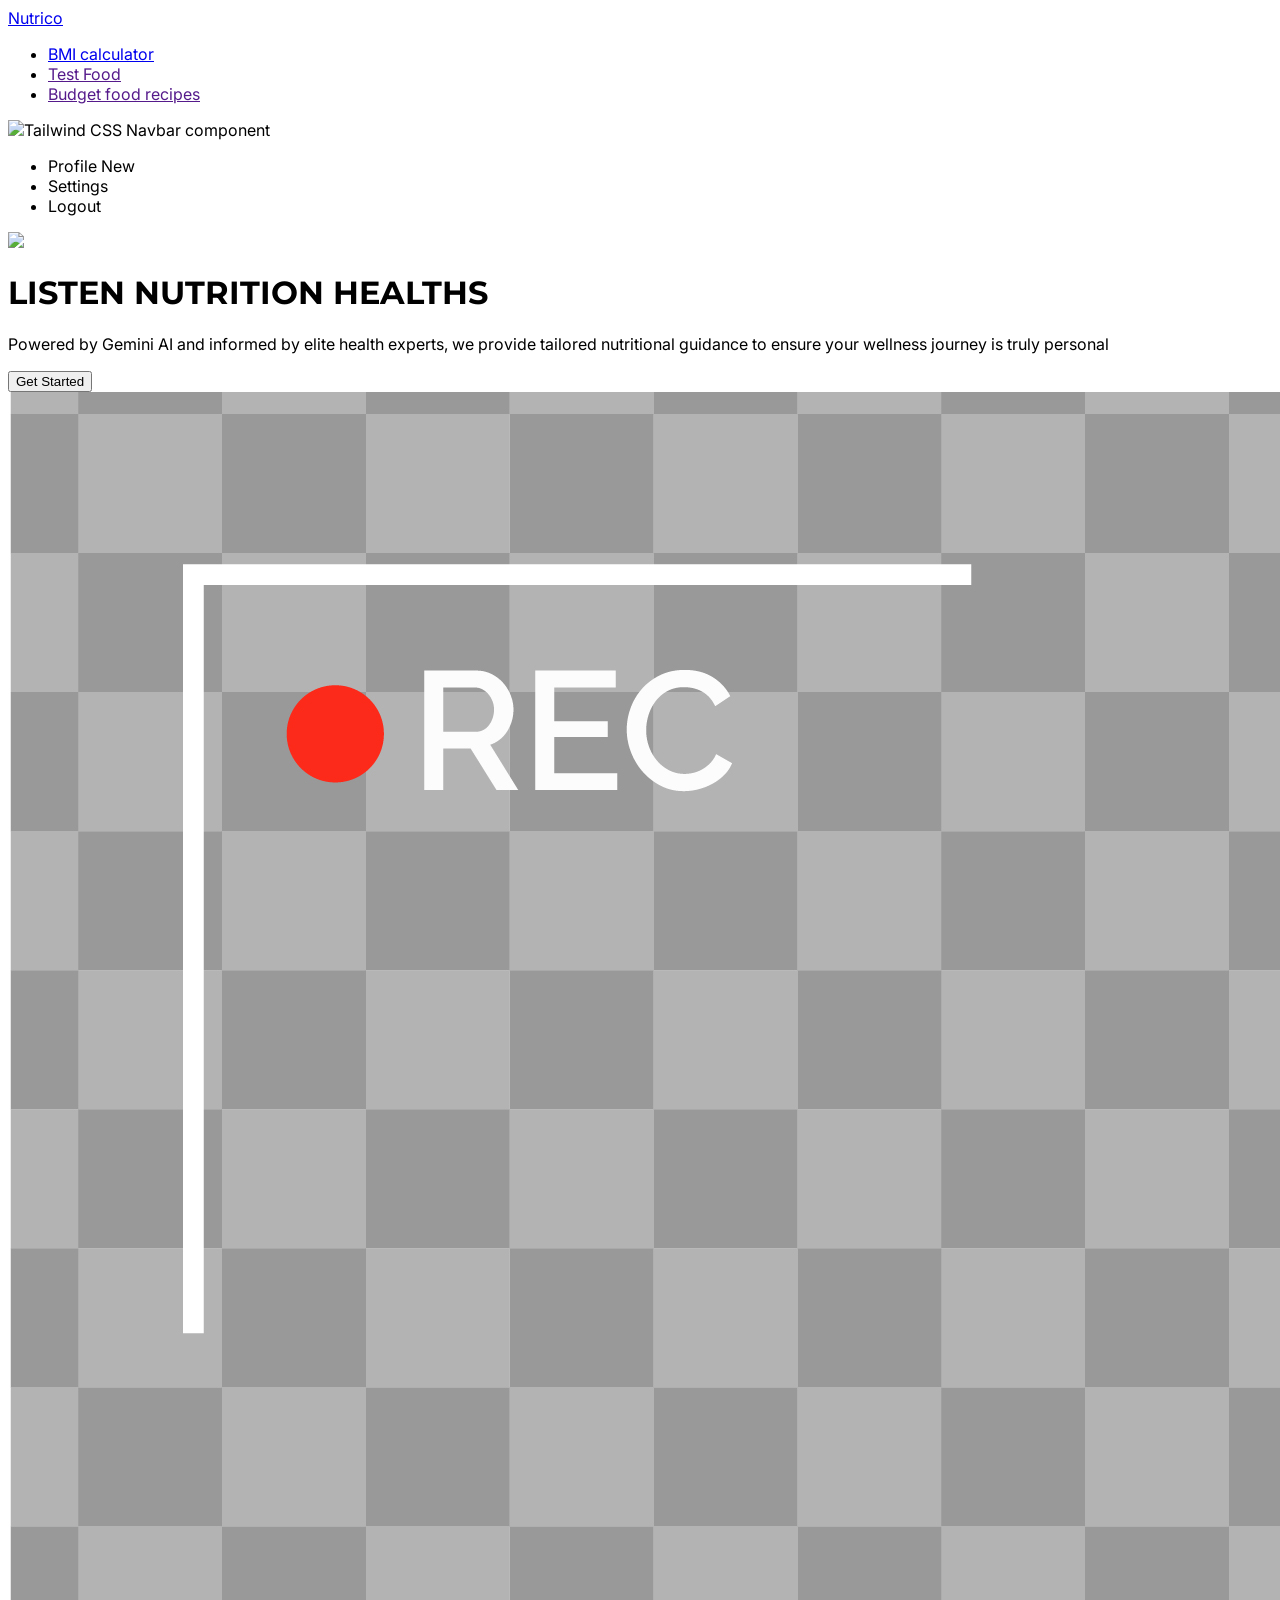
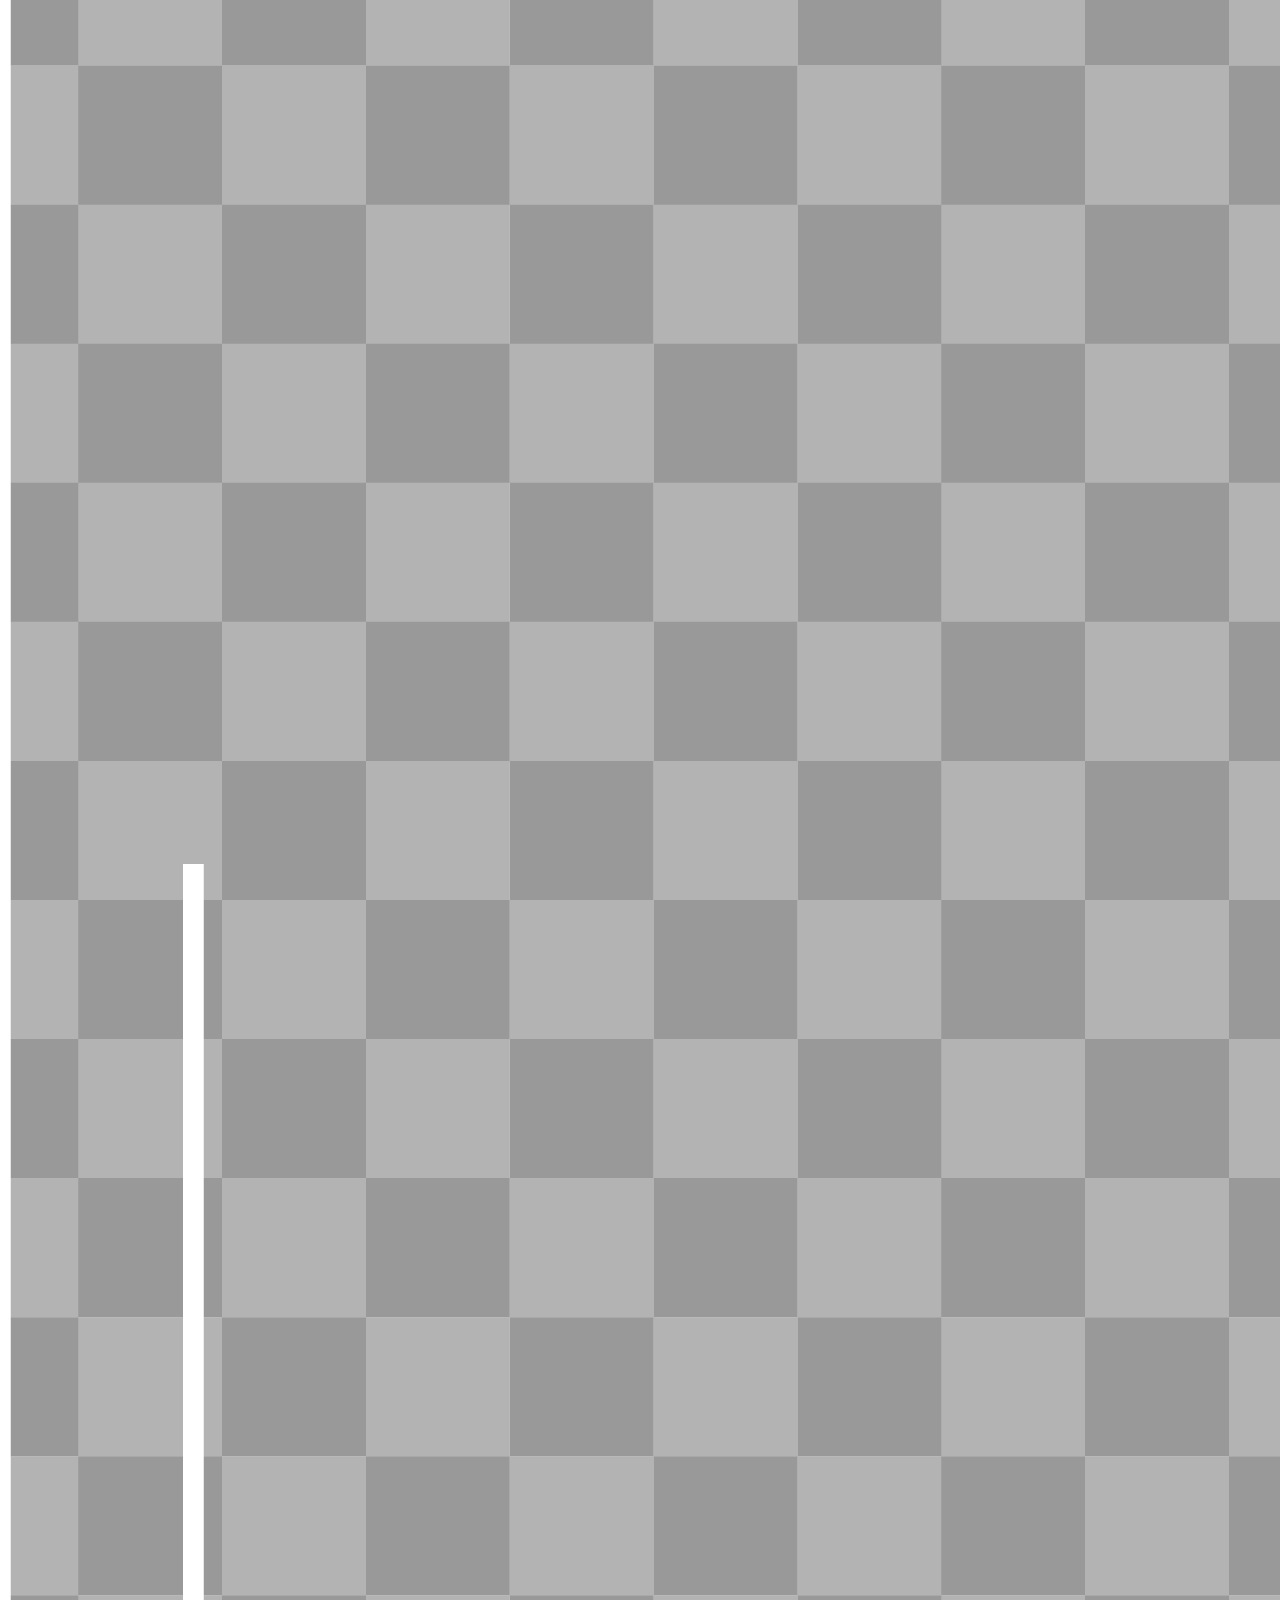
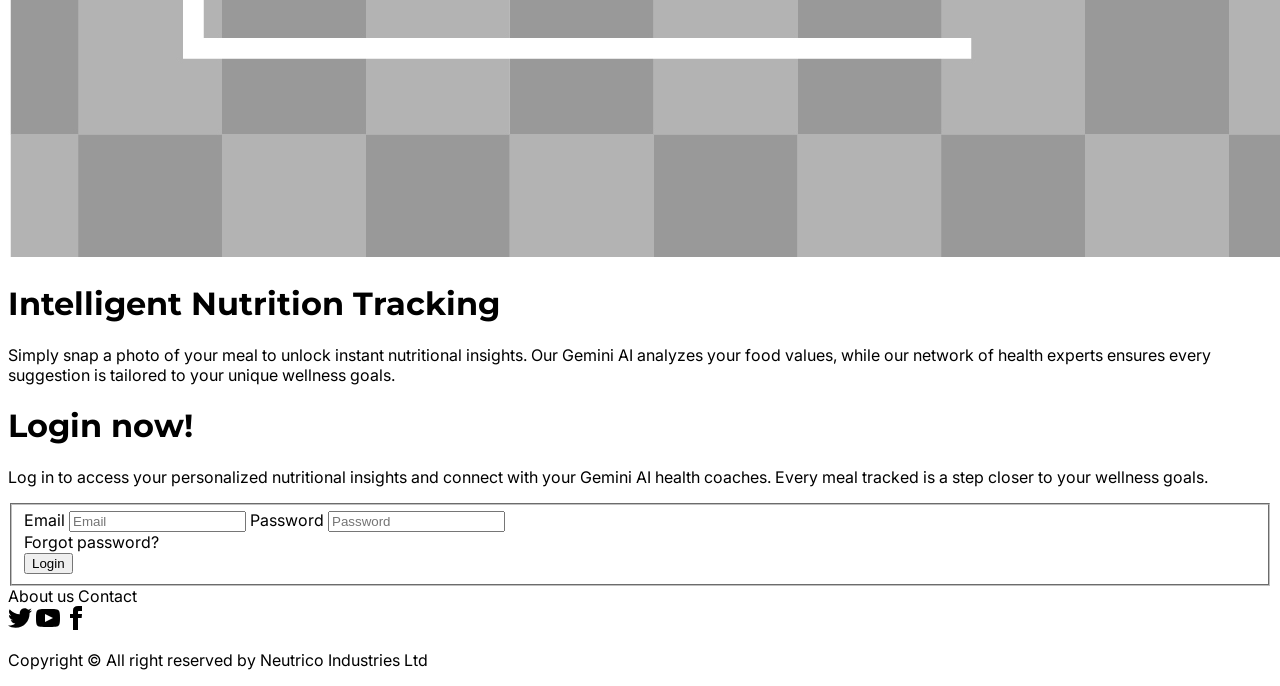
==== commit 89ed897d: "bmi and index file css applied" ====
--- a/index.html
+++ b/index.html
@@ -27,15 +27,15 @@
         <!-- navbar -->
         <div>
            <div class="navbar bg-[#013220] text-white bg-base-100 fixed top-0 w-full z-50 shadow-md">
-            <div class="flex-1 "><a class="btn btn-ghost text-xl">Nutrico</a>
+            <div class="flex-1 "><a href="index.html" class="btn btn-ghost text-xl">Nutrico</a>
             </div>
            <div class="flex gap-2">
     <!-- <input type="text" placeholder="Search" class="input input-bordered w-24 md:w-auto" /> -->
              <div class="navbar-center hidden lg:flex">
             <ul class="menu menu-horizontal px-1">
-              <li><a class="btn btn-ghost">Bmi calculator</a></li>
-              <li><a class="btn btn-ghost">Test Food</a></li>
-              <li><a class="btn btn-ghost">Budget food recipes</a></li>
+                <li><a href="bmi.html" class="btn btn-ghost">BMI calculator</a></li>
+                <li><a href="" class="btn btn-ghost">Test Food</a></li>
+                <li><a href="" class="btn btn-ghost">Budget food recipes</a></li>
             </ul>
           </div>
             <div class="dropdown dropdown-end">
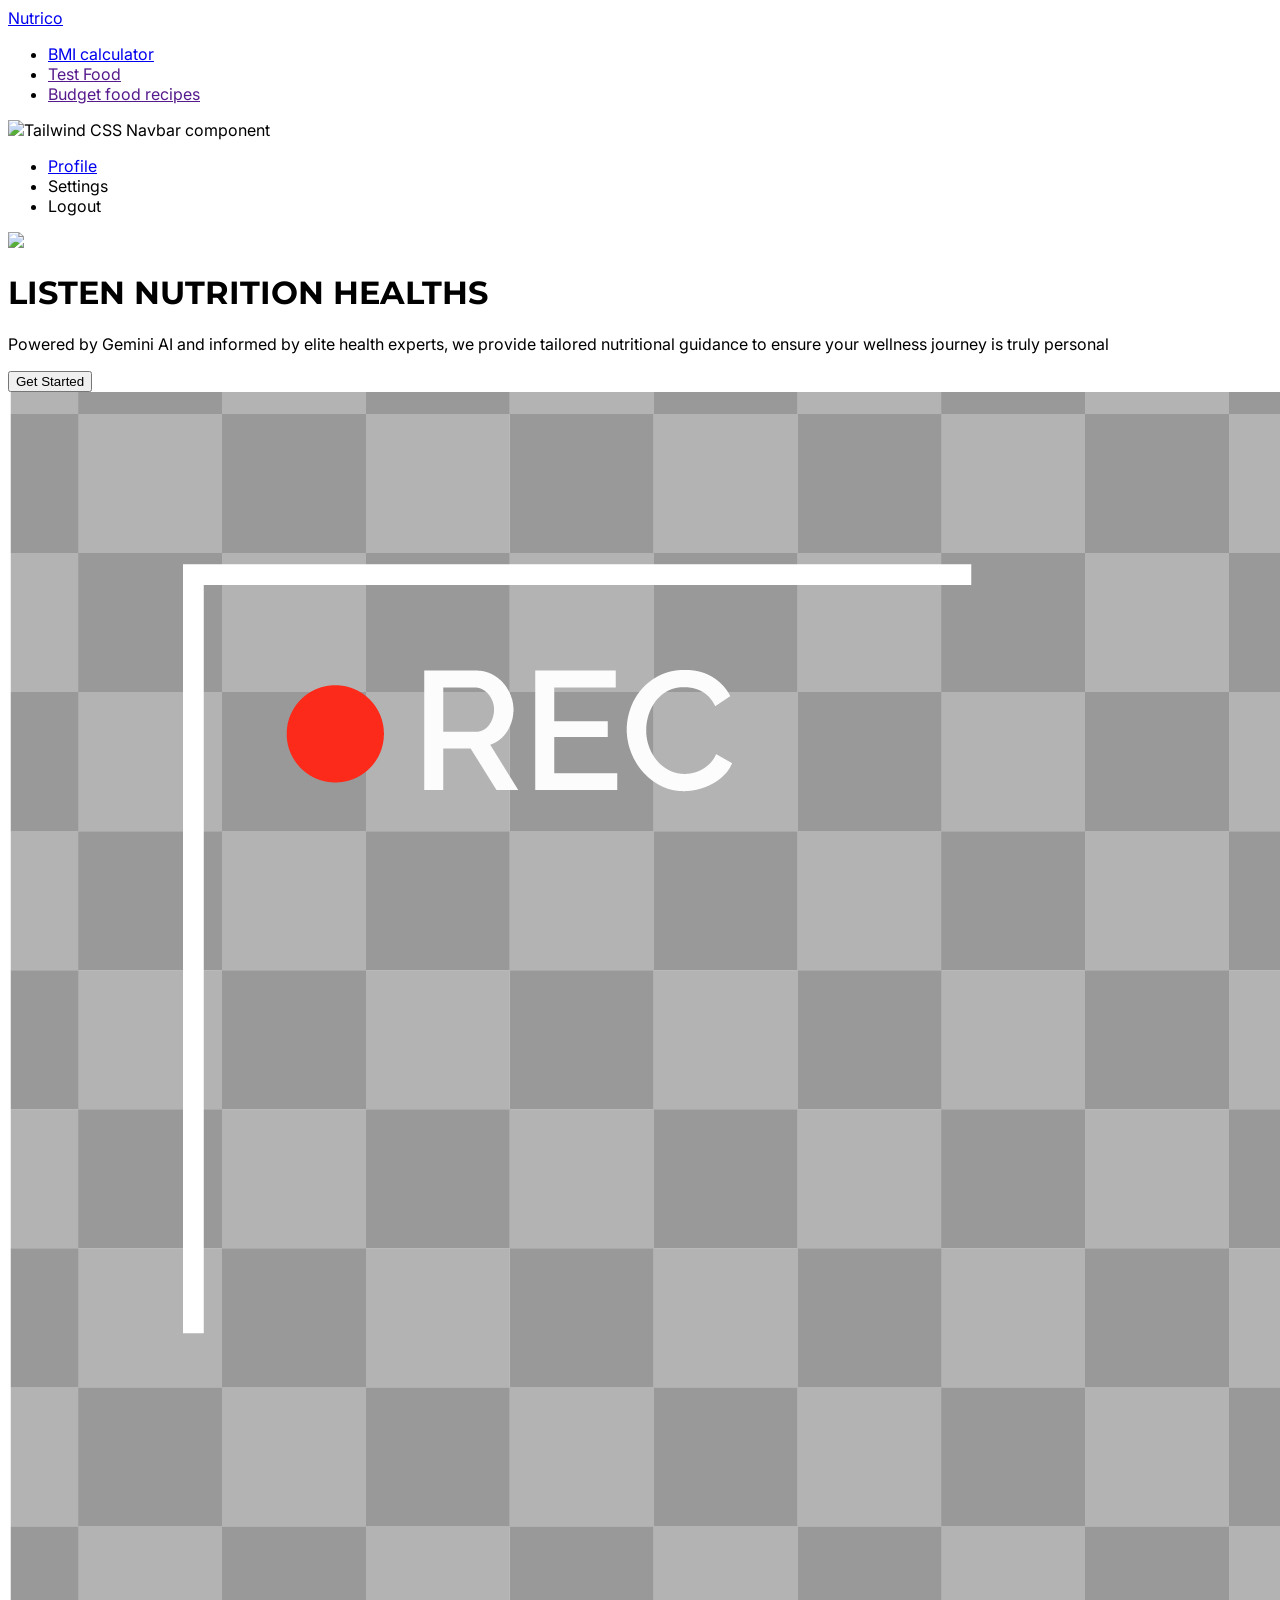
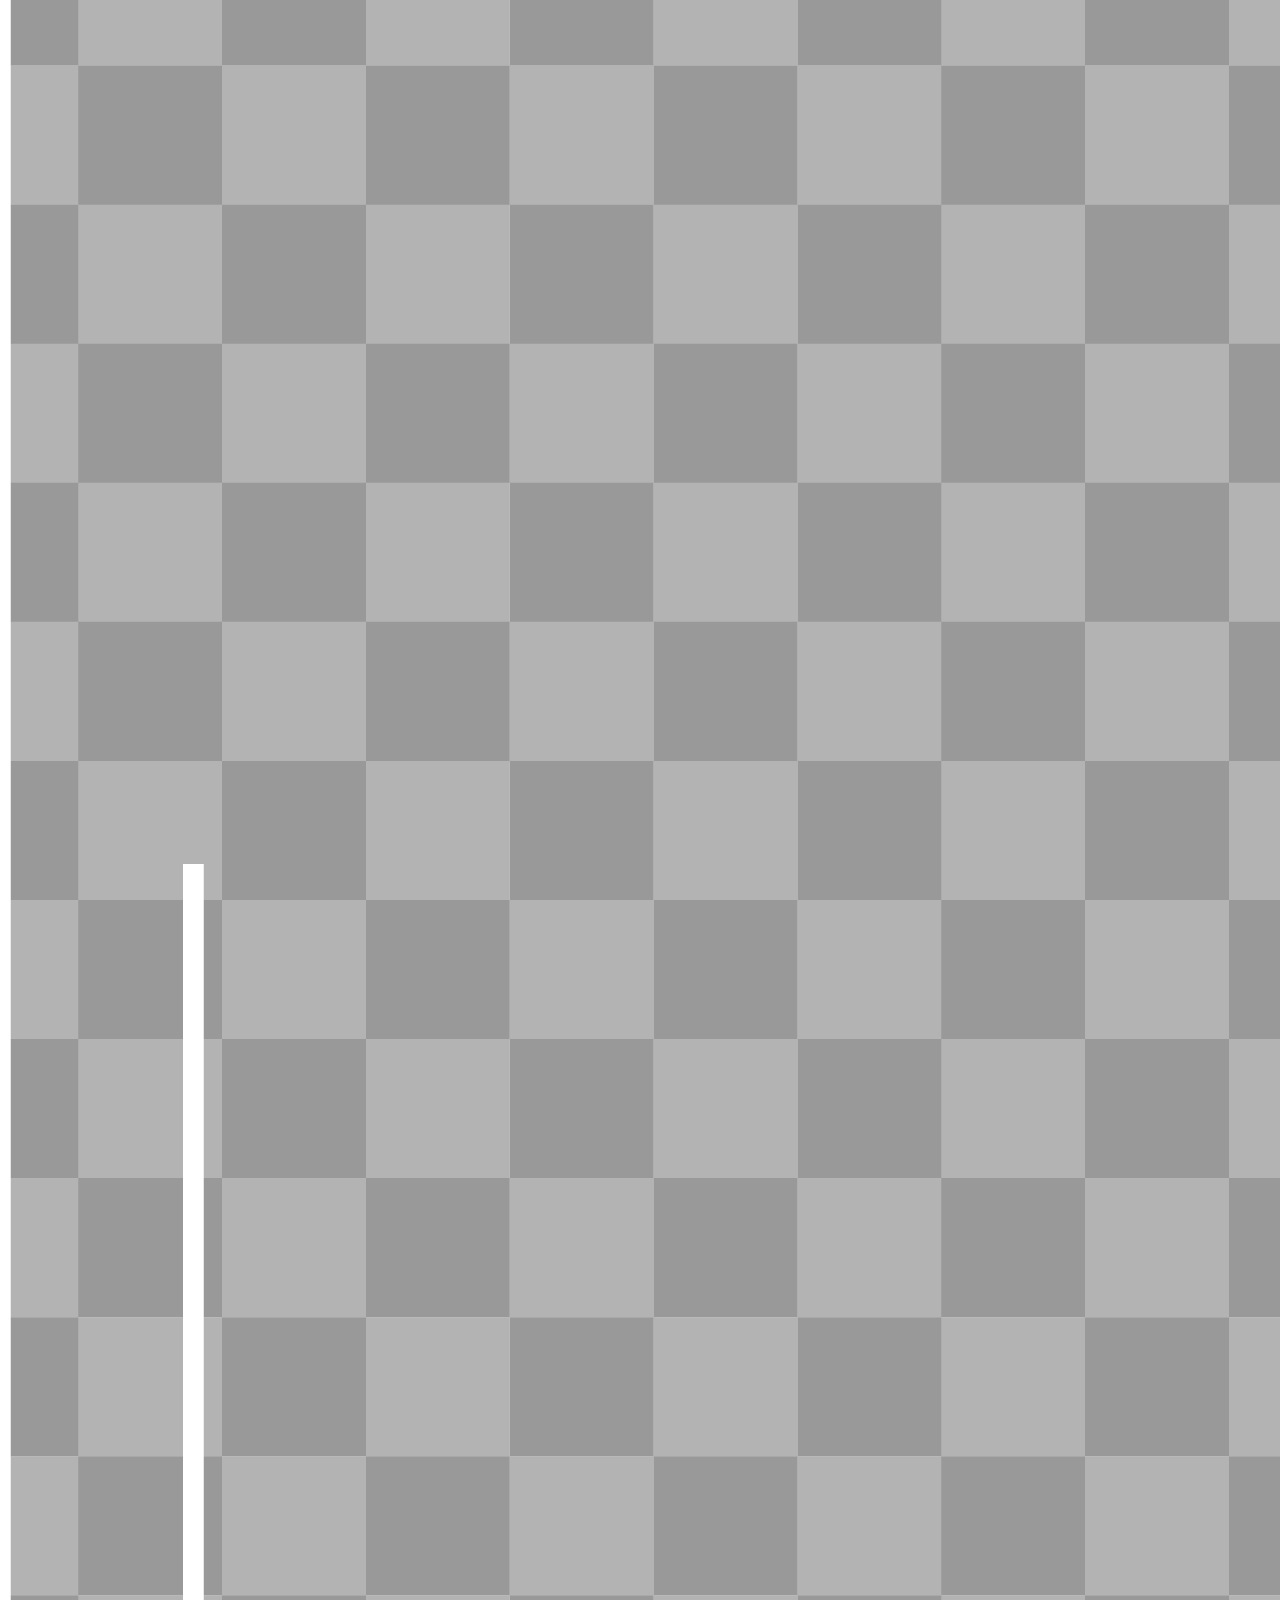
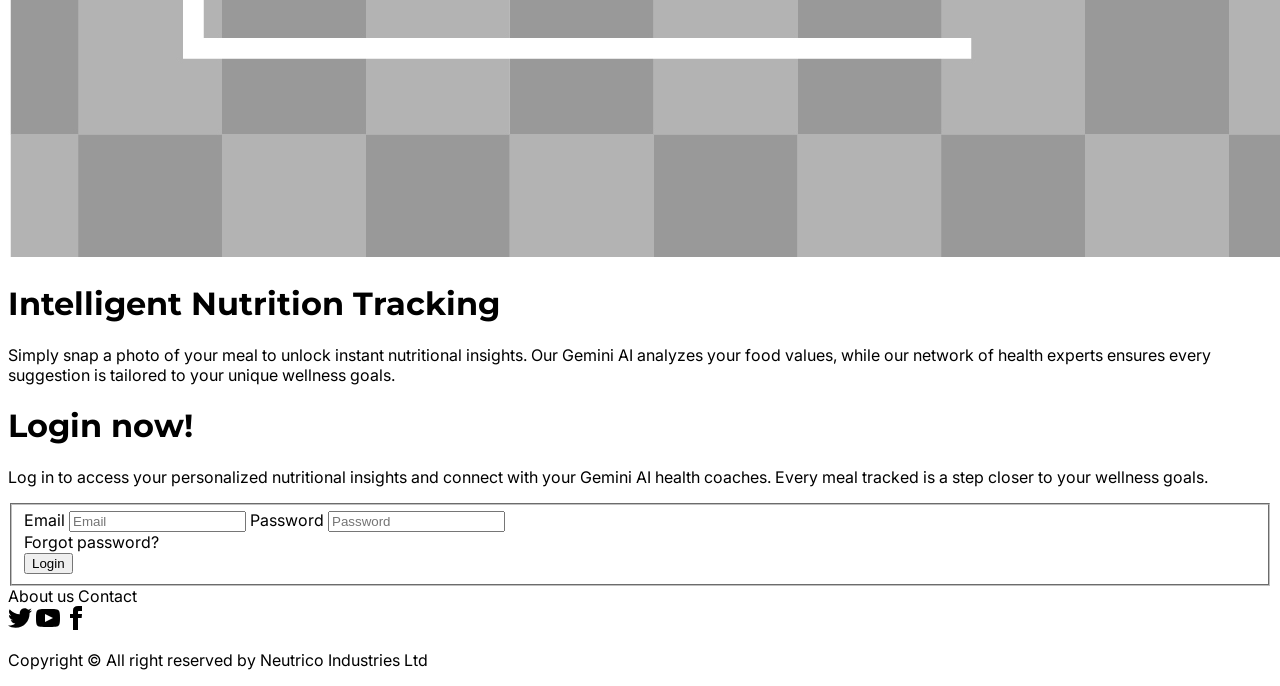
==== commit 03a04e02: "user profile designed" ====
--- a/index.html
+++ b/index.html
@@ -50,13 +50,12 @@
                 tabindex="-1"
                 class="menu menu-sm dropdown-content bg-base-100 rounded-box z-1 mt-3 w-52 p-2 shadow">
                 <li>
-                  <a class="justify-between">
+                  <a href="user.html" class="justify-between text-black">
                     Profile
-                    <span class="badge">New</span>
                   </a>
                 </li>
-                <li><a>Settings</a></li>
-                <li><a>Logout</a></li>
+                <li><a class="text-black">Settings</a></li>
+                <li><a class="text-black">Logout</a></li>
               </ul>
             </div>
           </div>
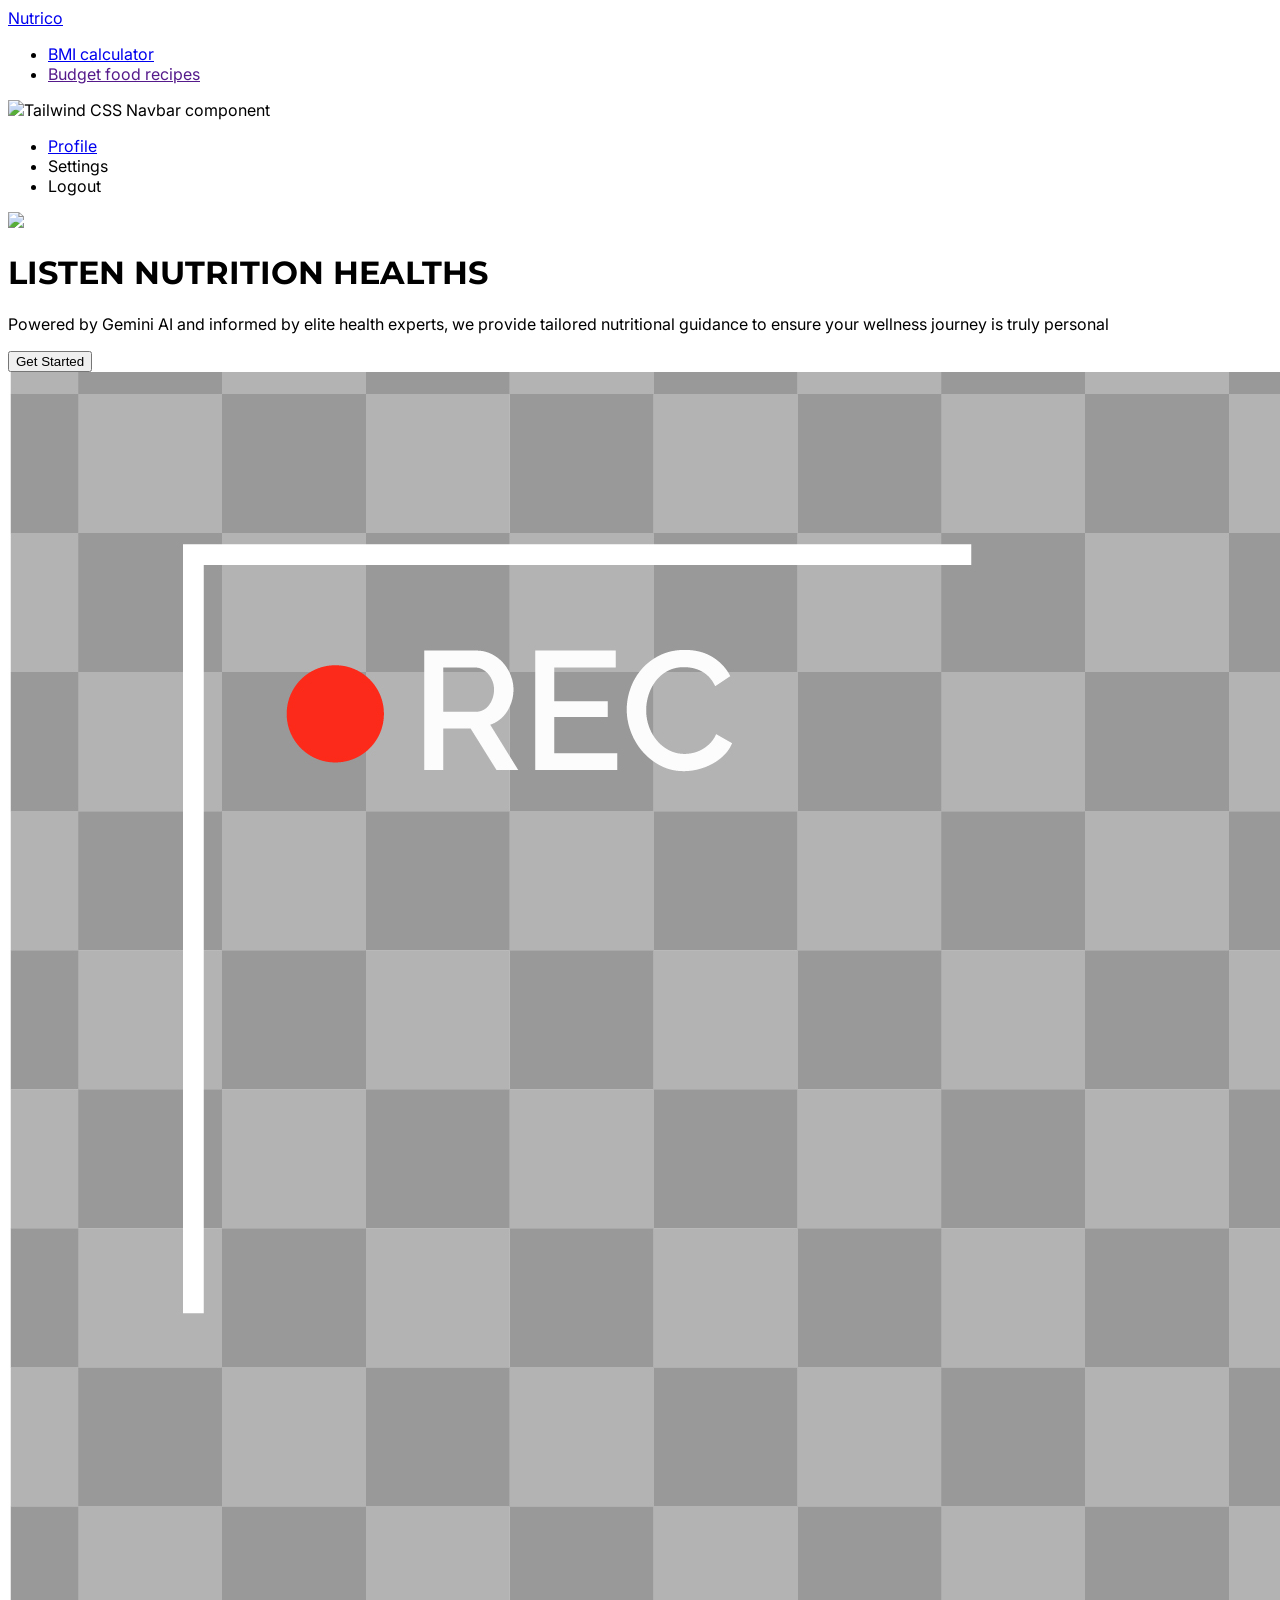
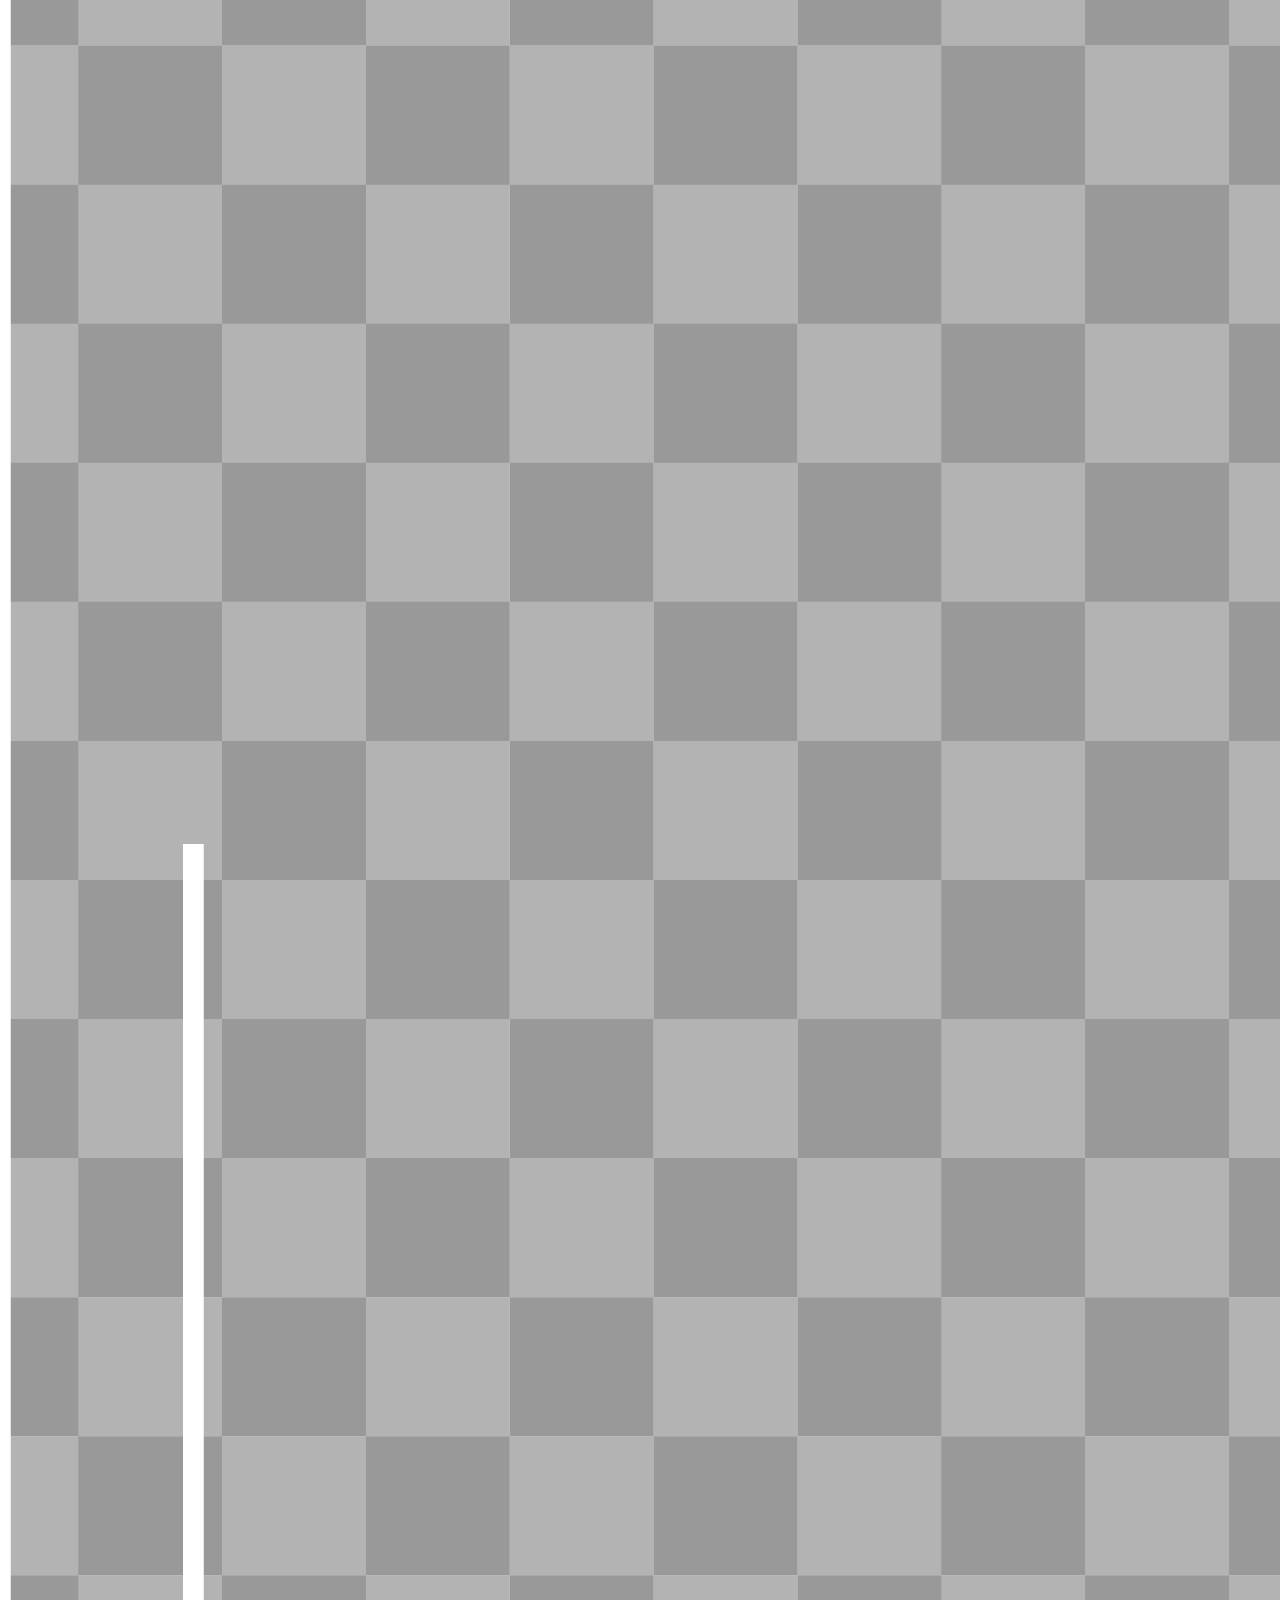
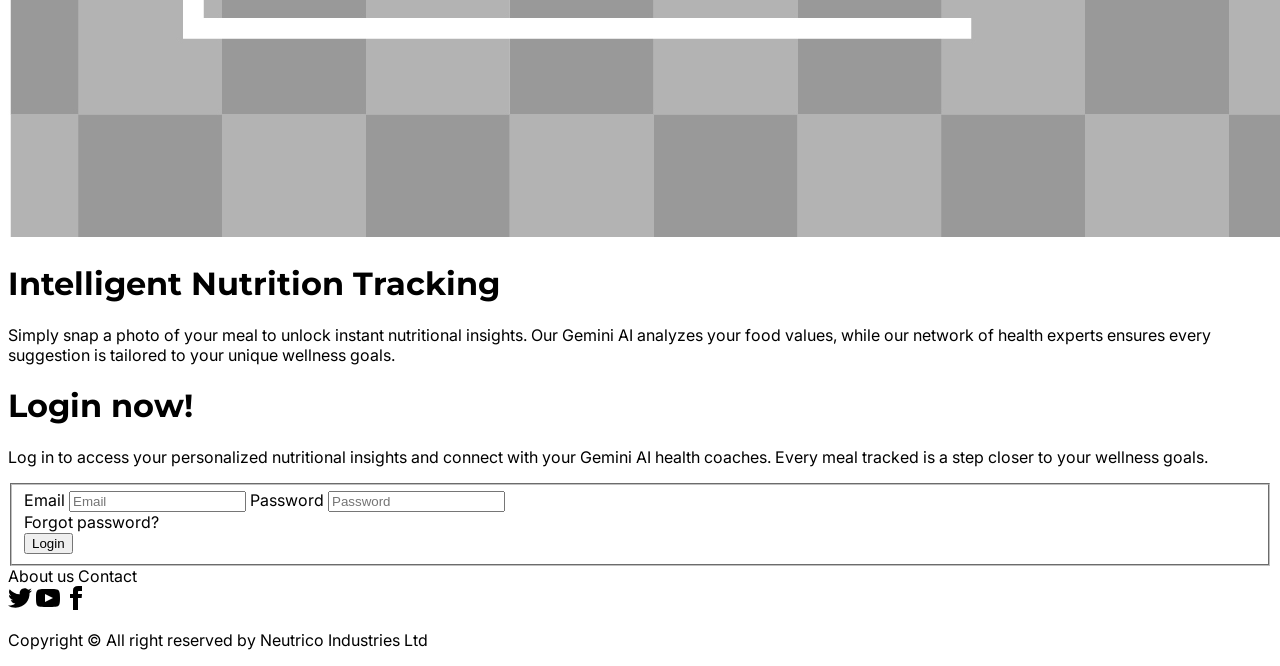
==== commit 0d726d87: "test deleted" ====
--- a/index.html
+++ b/index.html
@@ -34,7 +34,6 @@
              <div class="navbar-center hidden lg:flex">
             <ul class="menu menu-horizontal px-1">
                 <li><a href="bmi.html" class="btn btn-ghost">BMI calculator</a></li>
-                <li><a href="" class="btn btn-ghost">Test Food</a></li>
                 <li><a href="" class="btn btn-ghost">Budget food recipes</a></li>
             </ul>
           </div>
